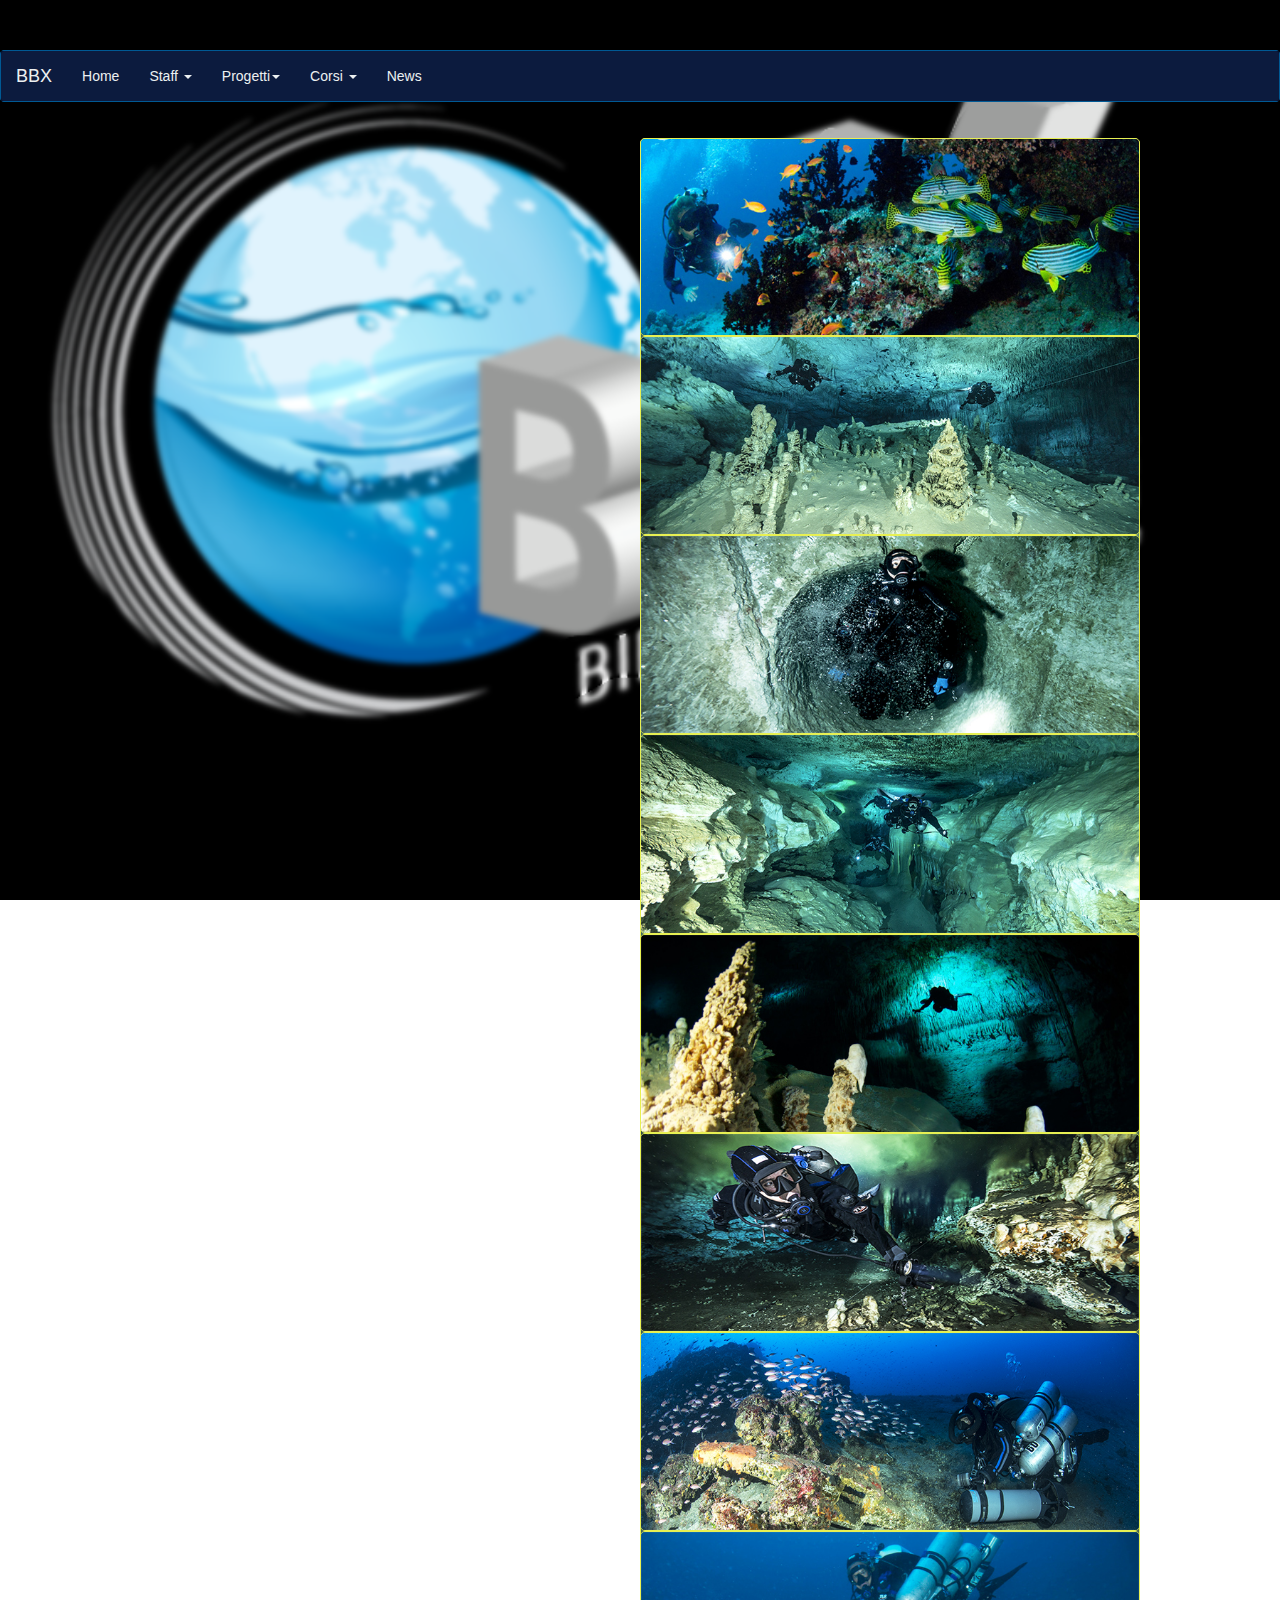
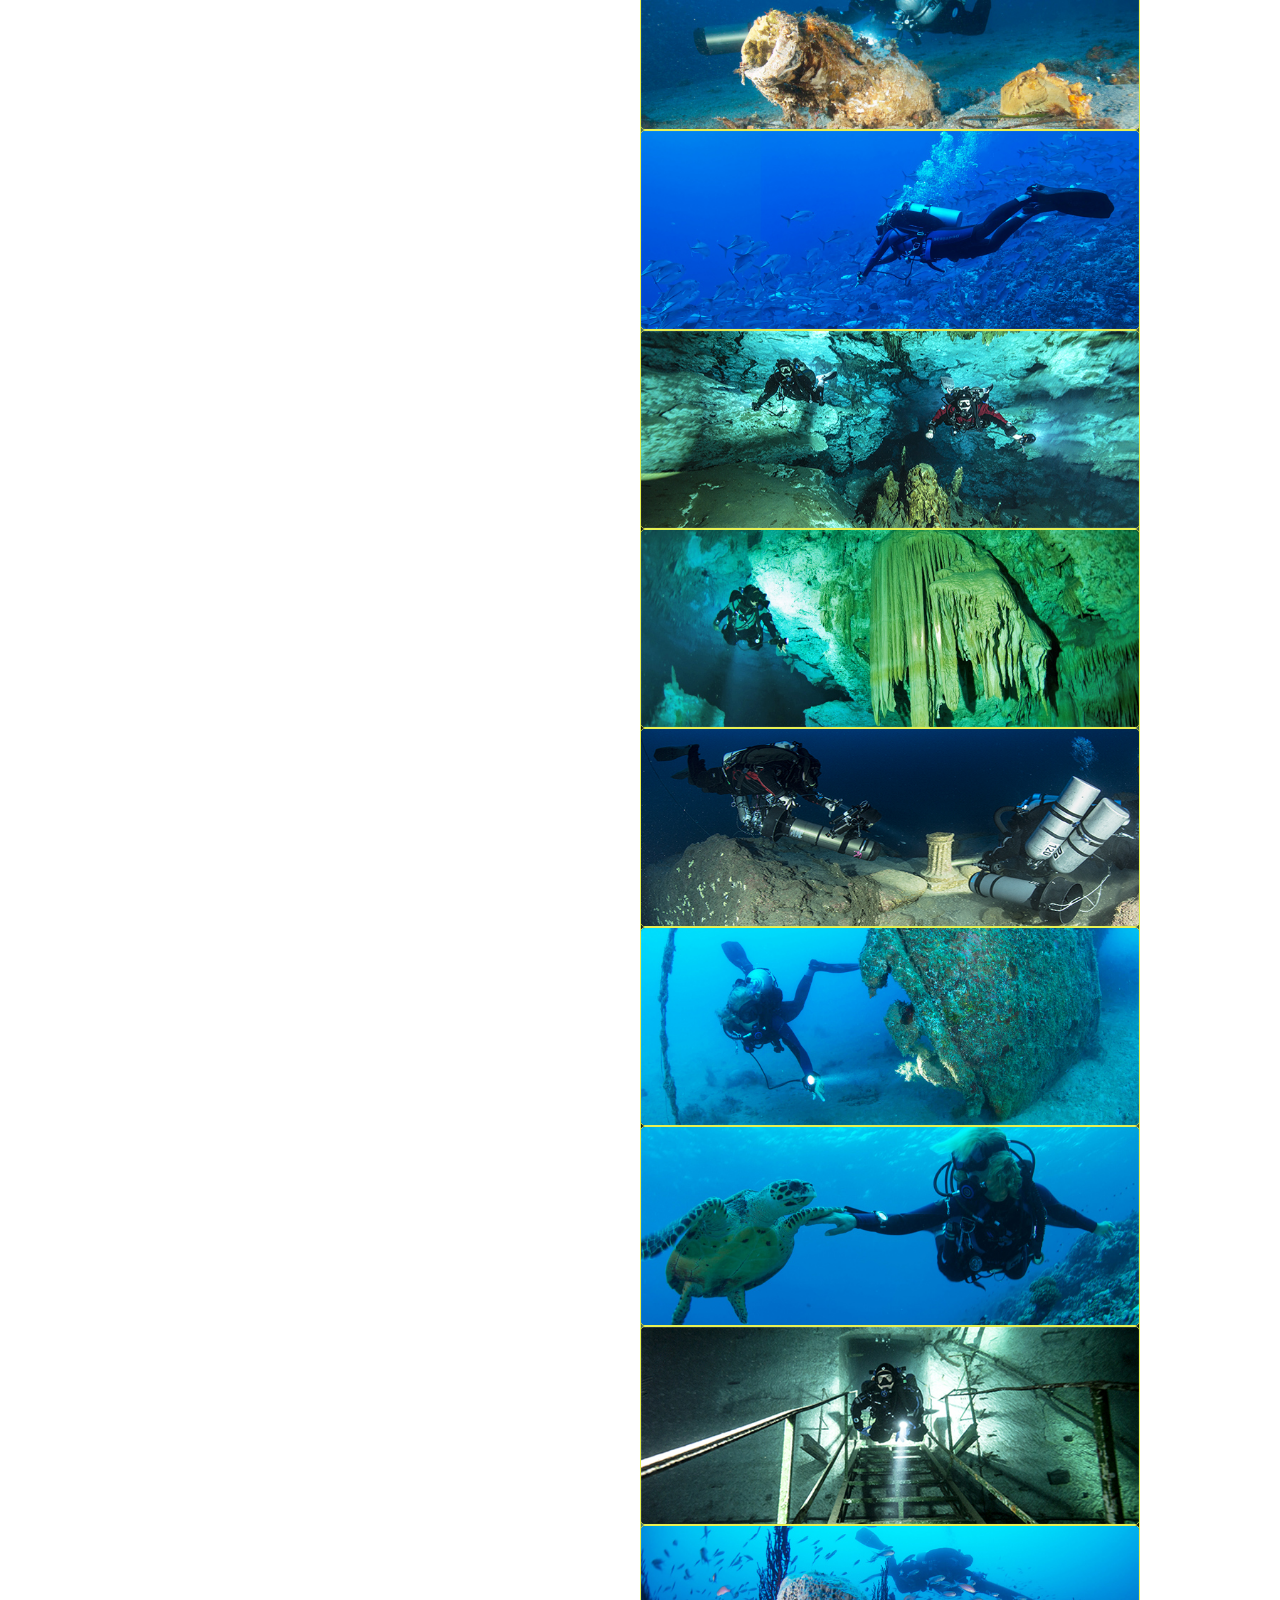
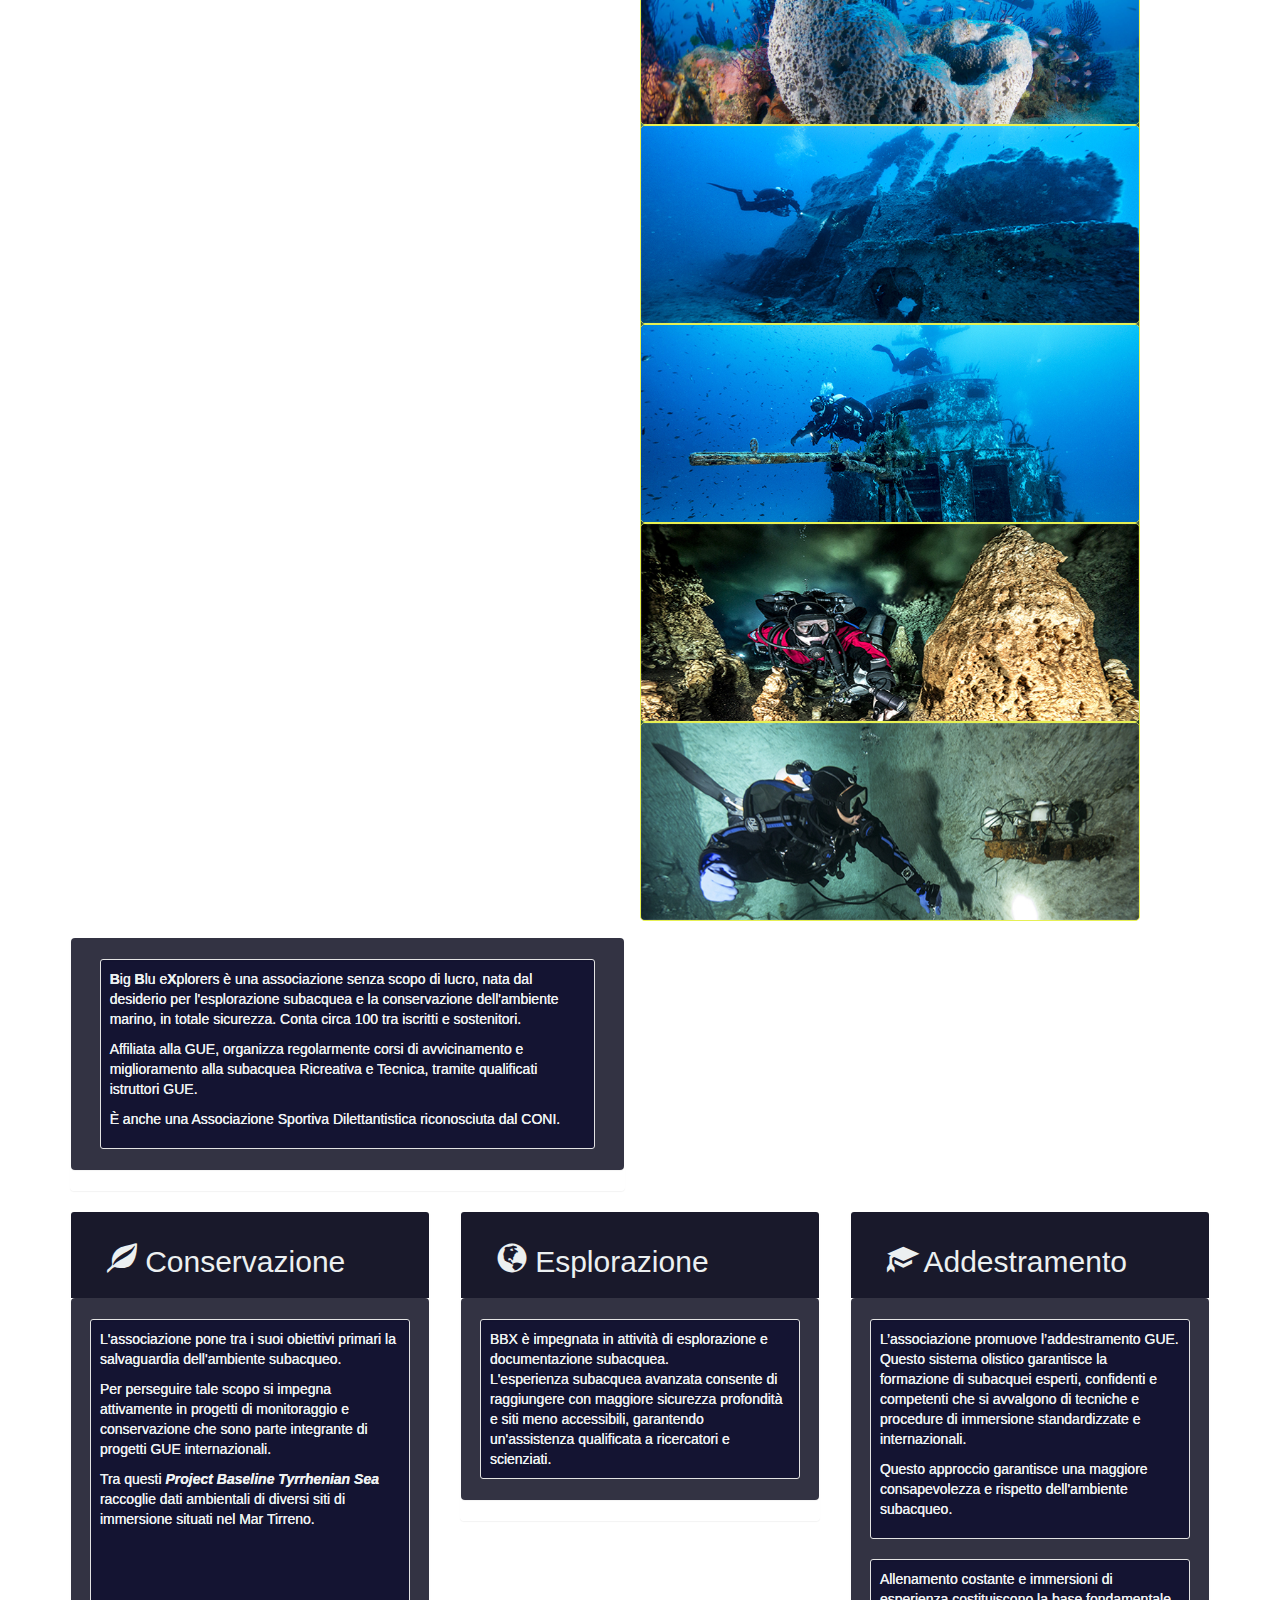
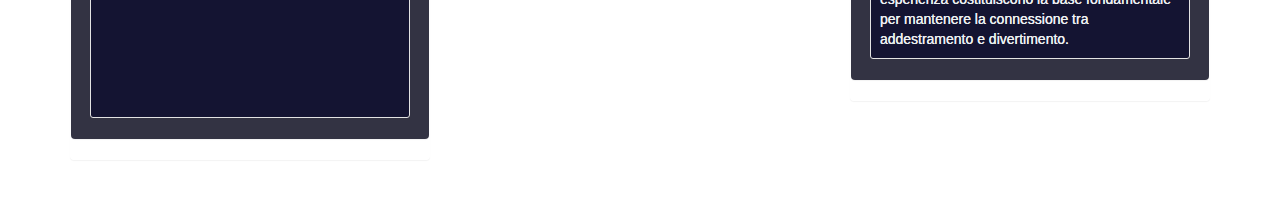
==== WebContent/index.html @ 80a54828 "Change" ====
<!DOCTYPE html>
<!--
To change this license header, choose License Headers in Project Properties.
To change this template file, choose Tools | Templates
and open the template in the editor.
-->
<html>
<head>
<title>Big Blu eXplorers - GUE Affiliate</title>
<meta charset="UTF-8">
<meta name="viewport" content="width=device-width, initial-scale=1.0">
<link rel="stylesheet" href="https://www.w3schools.com/w3css/4/w3.css">
<!-- Latest compiled and minified CSS -->
<!-- 
<link rel="stylesheet"
	href="css/bootstrap.css">
 -->

<link rel="stylesheet"
	href="https://maxcdn.bootstrapcdn.com/bootstrap/3.3.7/css/bootstrap.css">


<!--  
<link rel="stylesheet"
	href="//code.jquery.com/ui/1.12.1/themes/base/jquery-ui.css">
<link rel="stylesheet"	href="css/jquery-ui.css">
-->
<link rel="stylesheet"
	href="//code.jquery.com/ui/1.12.1/themes/base/jquery-ui.css">

<!-- 
<script src="https://code.jquery.com/jquery-1.12.4.js"></script>
<script src="https://code.jquery.com/ui/1.12.1/jquery-ui.js"></script>
 -->
<script src="js/jquery-1.12.4.js"></script>
<script src="js/jquery-ui.js"></script>

<!-- Latest compiled JavaScript -->
<!-- 
<script
	src="https://maxcdn.bootstrapcdn.com/bootstrap/3.3.7/js/bootstrap.js"></script>
 -->
<script src="js/bootstrap.js"></script>

<script src="src/slider.js"></script>
<script src="src/news.js"></script>
<script src="data/news.js"></script>

<link rel="stylesheet" href="css/theme.css">
<link rel="stylesheet" href="css/main.css">
<style>
  body {
	padding-top: 50px;
	padding-bottom: 20px;
	font-family: 'Lato', sans-serif;
	background: url('images/bbx_background.png');
	background-attachment: fixed;
	background-size: 100%;
	max-width: 100%;
	min-width: 100%;
}

.w3-content.w3-section {
	position: relative;
}

#bkimg {
	background-size: cover;
	background-position: center;
	background-image: url(images/carousel/slide20.jpg);
	position: absolute;
	top: 0;
	left: 0;
	right: 0;
	bottom: 0;
	z-index: -1;
}

.w3-animate-fading {
	-webkit-animation: fading 10s infinite;
	animation: fading 10s infinite;
	position: relative;
	z-index: 9999;
}

.w3-animate-fading {
	-webkit-animation: fading 10s infinite;
	animation: fading 10s infinite;
	position: relative;
	z-index: 9999;
}

@
-webkit-keyframes fading { 0%{
	opacity: 0
}

100%{
opacity
:
1
}
}
@
keyframes fading { 0%{
	opacity: 0
}

100%{
opacity
:
1
}
}
.mySlides, #bkimg {
	border: 1px solid rgb(231, 240, 83);
	border-radius: 5px;
}

  </style>
<script>
	$(document).ready(function() {
		carousel();
		load_news(true);
	});
</script>
</head>
<body>
	<nav class="navbar navbar-default">
		<div class="container-fluid">
			<div class="navbar-header">
				<a class="navbar-brand" href="/index.html">BBX</a>
			</div>
			<ul class="nav navbar-nav">
				<li><a href="/index.html">Home</a></li>
				<li class="dropdown"><a class="dropdown-toggle" data-toggle="dropdown" href="#">Staff <span class="caret"></span></a>
					<ul class="dropdown-menu">
						<li><a href="staff.html#claudio"><img
								src="images/staff/claudio_provenzani.jpg" class="img-thumbnail"
								width="40" height="40"> Claudio Provenzani</a></li>
						<li><a href="staff.html#andrea"><img
								src="images/staff/andrea_d_ambrosi.jpg" class="img-thumbnail"
								width="40" height="40"> Andrea D'Ambrosi</a></li>
						<li><a href="staff.html#antonio"><img
								src="images/staff/antonio_pietrini.jpg" class="img-thumbnail"
								width="40" height="40"> Antonio Pietrini</a></li>
						<li><a href="staff.html#elena"><img
								src="images/staff/elena_romano.jpg" class="img-thumbnail"
										 width="40" height="40"> Elena Romano</a></li>
						<li><a href="associati.html"><img
								src="images/associati.jpg" class="img-thumbnail"
										 width="40" height="40"> Associati</a></li>
<li><a href="entertainment.html"><img src="images/entertainment.png" class="img-thumbnail" width="40" height="40"> Entertainment</a></li>

						
					</ul></li>
				<li class="dropdown"><a class="dropdown-toggle"
					data-toggle="dropdown" href="#">Progetti<span class="caret"></span></a>
					<ul class="dropdown-menu">
						<li><a href="/pbts.html"><img
								src="images/TS/logo.png" class="img-thumbnail" width="40"
									   height="40">PB Tyrrhenian sea</a></li>
						<li><a href="/argentarola.html"><img
								src="images/argentarola.jpg" class="img-thumbnail" width="40"
								height="40">Argentarola</a></li>

					</ul></li>


				<li class="dropdown"><a class="dropdown-toggle"
							data-toggle="dropdown" href="corsi.html">Corsi <span class="caret"></span></a>
				  <ul class="dropdown-menu">
				    <li><a href="corsi.html#fundamental">Fundamentals</a></li>
				    <li><a href="corsi.html#recreational">Recreational Diver</a></li>
				    <li><a href="corsi.html#dpv">DPV</a></li>
				    <li><a href="corsi.html#documentation">Documentation</a></li>
				    <li><a href="corsi.html#tech">Technical Diver</a></li>
				    <li><a href="corsi.html#cave">Cave Diver</a></li>
				    <li><a href="corsi.html#survey">Underwater Cave Survey</a></li>
				    <li><a href="corsi.html#rebreather">Rebreather</a></li>
				  </ul>
				</li>
				<li class=""><a href="news.html">News</a></li><!-- Menu -->
			</ul>
		</div>
	</nav>
	<div class="container">
		<div class="row">
			<div class="w3-content w3-section col-sm-offset-6"
				style="max-width: 500px">
				<div id="bkimg"></div>
				<img class="mySlides w3-animate-fading"
					src="images/carousel/slide01.jpg" style="width: 100%"> <img
					class="mySlides w3-animate-fading"
					src="images/carousel/slide02.jpg" style="width: 100%"> <img
					class="mySlides w3-animate-fading"
					src="images/carousel/slide03.jpg" style="width: 100%"> <img
					class="mySlides w3-animate-fading"
					src="images/carousel/slide04.jpg" style="width: 100%"> <img
					class="mySlides w3-animate-fading"
					src="images/carousel/slide05.jpg" style="width: 100%"> <img
					class="mySlides w3-animate-fading"
					src="images/carousel/slide06.jpg" style="width: 100%"> <img
					class="mySlides w3-animate-fading"
					src="images/carousel/slide07.jpg" style="width: 100%"> <img
					class="mySlides w3-animate-fading"
					src="images/carousel/slide08.jpg" style="width: 100%"> <img
					class="mySlides w3-animate-fading"
					src="images/carousel/slide09.jpg" style="width: 100%"> <img
					class="mySlides w3-animate-fading"
					src="images/carousel/slide10.jpg" style="width: 100%"> <img
					class="mySlides w3-animate-fading"
					src="images/carousel/slide11.jpg" style="width: 100%"> <img
					class="mySlides w3-animate-fading"
					src="images/carousel/slide12.jpg" style="width: 100%"> <img
					class="mySlides w3-animate-fading"
					src="images/carousel/slide13.jpg" style="width: 100%"> <img
					class="mySlides w3-animate-fading"
					src="images/carousel/slide14.jpg" style="width: 100%"> <img
					class="mySlides w3-animate-fading"
					src="images/carousel/slide15.jpg" style="width: 100%"> <img
					class="mySlides w3-animate-fading"
					src="images/carousel/slide16.jpg" style="width: 100%"> <img
					class="mySlides w3-animate-fading"
					src="images/carousel/slide17.jpg" style="width: 100%"> <img
					class="mySlides w3-animate-fading"
					src="images/carousel/slide18.jpg" style="width: 100%"> <img
					class="mySlides w3-animate-fading"
					src="images/carousel/slide19.jpg" style="width: 100%"> <img
					class="mySlides w3-animate-fading"
					src="images/carousel/slide20.jpg" style="width: 100%">
			</div>
		</div>

		<div class="row">
			<div class="col-sm-6">
				<div class="panel panel-transparent">
				  <!--div class="panel panel-heading">
				    <h2>
				      Associazione
				      </h2>
				  </div-->
				  <div class="panel panel-body">
				    <div class="well well-sm">
				    <p><strong>B</strong>ig
				      <strong>B</strong>lu
				      e<strong>X</strong>plorers è una associazione senza scopo di lucro, nata dal desiderio per
				      l'esplorazione subacquea e la conservazione dell'ambiente marino, in totale sicurezza.
				      Conta circa 100 tra iscritti e sostenitori.
				    </p>
				    <p>Affiliata alla GUE, organizza regolarmente corsi di avvicinamento e miglioramento alla subacquea <a href="https://www.bbxrecreationaldiving.com/">Ricreativa</a> e Tecnica,
				      tramite qualificati istruttori GUE.
				    </p>
				    <p>
				      &Egrave; anche una Associazione Sportiva Dilettantistica riconosciuta dal CONI.
				    </p>
				    </div>
				  </div>
				</div>
			</div>
		</div>
				
		<div class="row">
			<div class="col-sm-4">
				<div class="panel panel-transparent">
					<div class="panel-heading">
						<h2>
							<span class="glyphicon glyphicon-leaf" aria-hidden="true"></span>
							Conservazione
						</h2>
					</div>
					<div class="panel panel-body">
<!-- 
     The GUE organization in g​eneral and GUE divers in particular have always been at the heart of the Project Baseline initiative. 
     This initiative is GUE’s signature conservation effort while also forming a perfect synthesis with 
     the remaining pillars of exploration and education.
-->					  
<div class="well well-sm"><p>
L&#39;associazione pone tra i suoi obiettivi
primari la salvaguardia dell&#39;ambiente
subacqueo.
  </p>
  <p>
Per perseguire tale scopo si impegna attivamente in
progetti di monitoraggio e conservazione che sono parte integrante di progetti GUE internazionali.
  </p>
  <p>
Tra questi <b><i><a href="https://www.facebook.com/Project-Baseline-Tyrrhenian-Sea-294596813932947/">Project Baseline Tyrrhenian Sea</a></i></b> raccoglie dati ambientali di diversi siti di immersione situati nel Mar Tirreno.
</p>
						<div>
 
    <style>.embed-container { position: relative; padding-bottom: 56.25%; height: 0; overflow: hidden; max-width: 100%; height: auto; } .embed-container iframe, .embed-container object, .embed-container embed { position: absolute; top: 0; left: 0; width: 100%; height: 100%; }</style><div class='embed-container'><iframe src='//player.vimeo.com/video/65109546' frameborder='0' webkitAllowFullScreen mozallowfullscreen allowFullScreen></iframe></div>
								 
 						</div>
						</div>
					
					</div>
				</div>
			</div>

			<div class="col-sm-4">
				<div class="panel panel-transparent">
					<div class="panel-heading">
						<h2>
							<span class="glyphicon glyphicon-globe" aria-hidden="true"></span>
							Esplorazione
						</h2>
					</div>
					<div class="panel panel-body">
					  <div class="well well-sm">BBX è impegnata in attività di esplorazione e documentazione subacquea.<br>
					    L'esperienza subacquea avanzata consente di raggiungere con maggiore sicurezza profondità e siti meno accessibili, garantendo un'assistenza qualificata a ricercatori e scienziati.
					  </div>
					
					</div>
				</div>
			</div>

			<div class="col-sm-4">
				<div class="panel panel-transparent">
					<div class="panel-heading">
						<h2>
							<span class="glyphicon glyphicon-education" aria-hidden="true"></span>
							Addestramento
						</h2>
					</div>
					<div class="panel panel-body">
					  <div class="well well-sm"><p>L’associazione promuove l’addestramento GUE.
					    Questo sistema olistico garantisce la formazione di subacquei esperti, confidenti e competenti
					      che si avvalgono di tecniche e procedure di immersione standardizzate e internazionali.
					    </p>
					    <p>
					      Questo approccio garantisce una maggiore consapevolezza e rispetto dell'ambiente subacqueo.
					    </p>
</div>
						<div class="well well-sm">Allenamento costante e immersioni di esperienza costituiscono la base
							fondamentale per mantenere la connessione tra addestramento e divertimento.</div>
					</div>
				</div>
			</div>
		</div>

		<div id="news_container">
		</div>

	</div>

</body>
</html>
---- WebContent/css/theme.css ----
.ui-selectmenu-menu .ui-menu .ui-selectmenu-optgroup {
	background: rgba(0, 0, 20, 0.8);
	color: #ecf0f1;
}

.ui-menu .ui-menu-item-wrapper {
	background: rgba(0, 0, 20, 0.8);
	color: #ecf0f1;
}

.modal-content {
	background: rgba(0, 0, 20, 0.8);
	color: #ecf0f1;
}

.well {
	background: rgba(0,0,40,0.6);
}

.modal-header {
	background: rgba(0, 0, 20, 0.8);
	color: #ecf0f1;
}

.modal-body {
	background: rgba(0, 0, 20, 0.8);
	color: #ecf0f1;
}

button.close {
	color: #ecf0f1;
}

.ui-button .ui-icon {
	background-image: url("images/ui-icons_777777_256x240.png");
}

.ui-selectmenu-text {
	display: block;
	margin-right: 20px;
	overflow: hidden;
	text-overflow: ellipsis;
	background: rgba(0, 0, 20, 0.8);
	color: #ecf0f1;
}

.ui-selectmenu-button.ui-button {
	text-align: left;
	white-space: nowrap;
	width: 14em;
	background: rgba(0, 0, 20, 0.8);
	color: #ecf0f1;
}

.ui-selectmenu-menu .ui-menu .ui-selectmenu-optgroup {
	font-size: 1em;
	font-weight: bold;
	line-height: 1.5;
	padding: 2px 0.4em;
	margin: 0.5em 0 0 0;
	height: auto;
	border: 0;
	background: rgba(0, 0, 20, 0.8);
	color: #ecf0f1;
}

.ui-widget.ui-widget-content {
	border: 1px solid #c5c5c5;
	background: rgba(0, 0, 20, 0.8);
	color: #ecf0f1;
}


.container-fluid {
	background-color: rgba(0, 0, 20, 0.8) !important;
	color: #ecf0f1;
}

a {
	color: #ecf0f1;
}

.navbar-default {
	background-color: #3c85e7;
	border-color: #005994;
}

.navbar-default .navbar-brand {
	color: #ecf0f1;
}

.navbar-default .navbar-brand:hover, .navbar-default .navbar-brand:focus
	{
	color: #e7f053;
}

.navbar-default .navbar-text {
	color: #ecf0f1;
}

.navbar-default .navbar-nav>li>a {
	color: #ecf0f1;
}

.navbar-default .navbar-nav>li>a:hover, .navbar-default .navbar-nav>li>a:focus
	{
	color: #e7f053;
}

.navbar-default .navbar-nav>.active>a, .navbar-default .navbar-nav>.active>a:hover,
	.navbar-default .navbar-nav>.active>a:focus {
	color: #e7f053;
	background-color: #005994;
}

.navbar-default .navbar-nav>.open>a, .navbar-default .navbar-nav>.open>a:hover,
	.navbar-default .navbar-nav>.open>a:focus {
	color: #e7f053;
	background-color: #005994;
}

.navbar-default .navbar-toggle {
	border-color: #005994;
}

.navbar-default .navbar-toggle:hover, .navbar-default .navbar-toggle:focus
	{
	background-color: #005994;
}

.navbar-default .navbar-toggle .icon-bar {
	background-color: #ecf0f1;
}

.navbar-default .navbar-collapse, .navbar-default .navbar-form {
	border-color: #ecf0f1;
}

.navbar-default .navbar-link {
	color: #ecf0f1;
}

.navbar-default .navbar-link:hover {
	color: #e7f053;
}

@media ( max-width : 767px) {
	.navbar-default .navbar-nav .open .dropdown-menu>li>a {
		color: #ecf0f1;
	}
	.navbar-default .navbar-nav .open .dropdown-menu>li>a:hover,
		.navbar-default .navbar-nav .open .dropdown-menu>li>a:focus {
		color: #e7f053;
	}
	.navbar-default .navbar-nav .open .dropdown-menu>.active>a,
		.navbar-default .navbar-nav .open .dropdown-menu>.active>a:hover,
		.navbar-default .navbar-nav .open .dropdown-menu>.active>a:focus {
		color: #e7f053;
		background-color: #005994;
	}
}

.dropdown-menu {
    background-color: rgb(0,0,20);
    width : 200px;
}

.panel-transparent {
	background: none;
}

.thumbnail {
	background-color: rgba(0, 0, 20, 0.9) !important;
	background-image: none;
}

.panel-transparent .panel-heading {
	background-color: rgba(0, 0, 20, 0.9) !important;
	background-image: none;
	padding-left: 10%;
	background: none;
	color: #ecf0f1;
	border: 0px;
}

.panel-transparent .panel-body {
	background-color: rgba(0, 0, 20, 0.8) !important;
	background-image: none;
	background: none;
	color: #ecf0f1;
	text-shadow: 0px 0px 0px #fff;
	padding-top: 20px;
	padding-left: 5%;
	padding-right: 5%;
	padding-bottom: 0px;
}

.panel-transparent .panel-footer {
	background-color: rgba(0, 0, 20, 0.85) !important;
	background-image: none;
	background: none;
	color: #ecf0f1;
	text-shadow: 0px 0px 0px #fff;
	padding-top: 20px;
	padding-left: 5%;
	padding-right: 5%;
	padding-bottom: 0px;
}

.bs-example {
	margin: 20px;
}

.modal-content iframe {
	margin: 0 auto;
	display: block;
}

.thumbnail .caption {
	padding: 9px;
	color: #ecf0f1;
}

.img-thumbnail {
	padding: 0px;
}

.dropdown-menu > li > a {
    padding: 10px;
    color: #ffffff;
}
---- WebContent/css/main.css ----
.carousel-caption-below {
    position:static;    
}

.justified {
    text-align: justify;
    text-justify: inter-word;
}
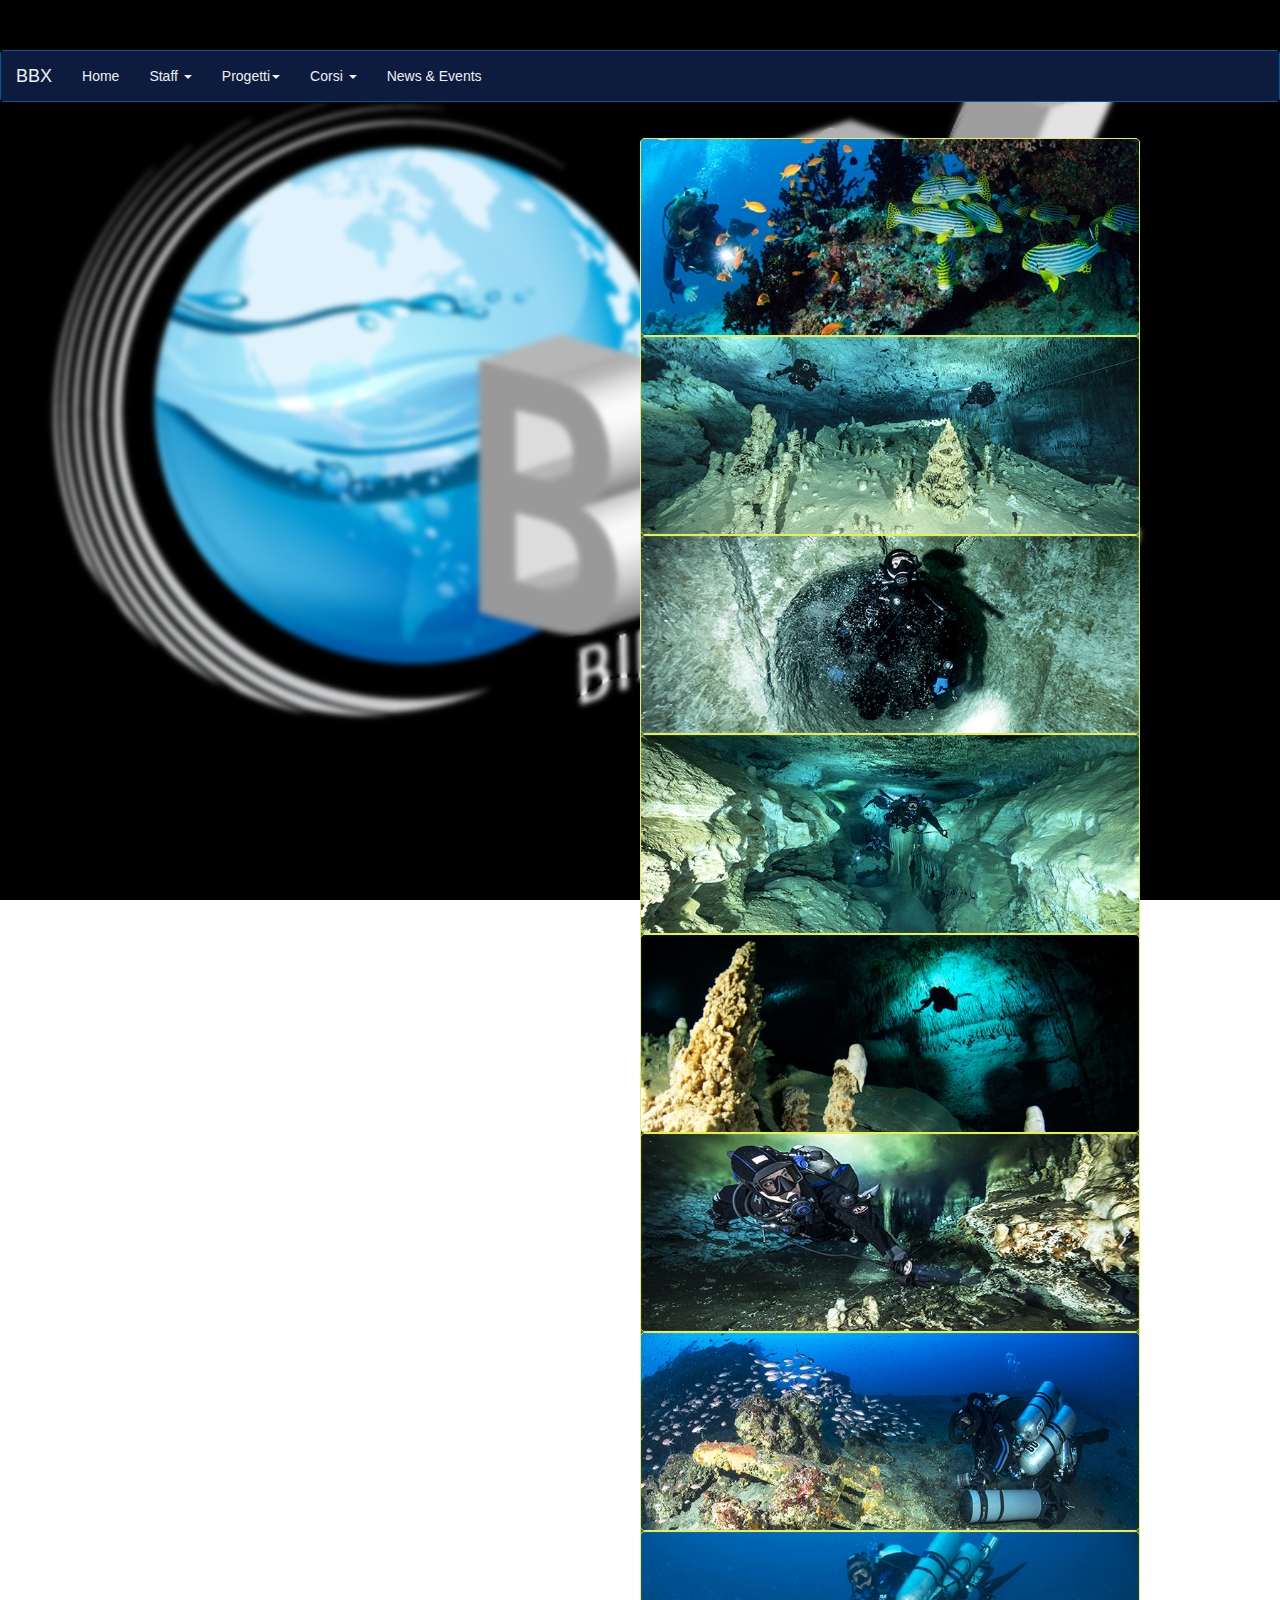
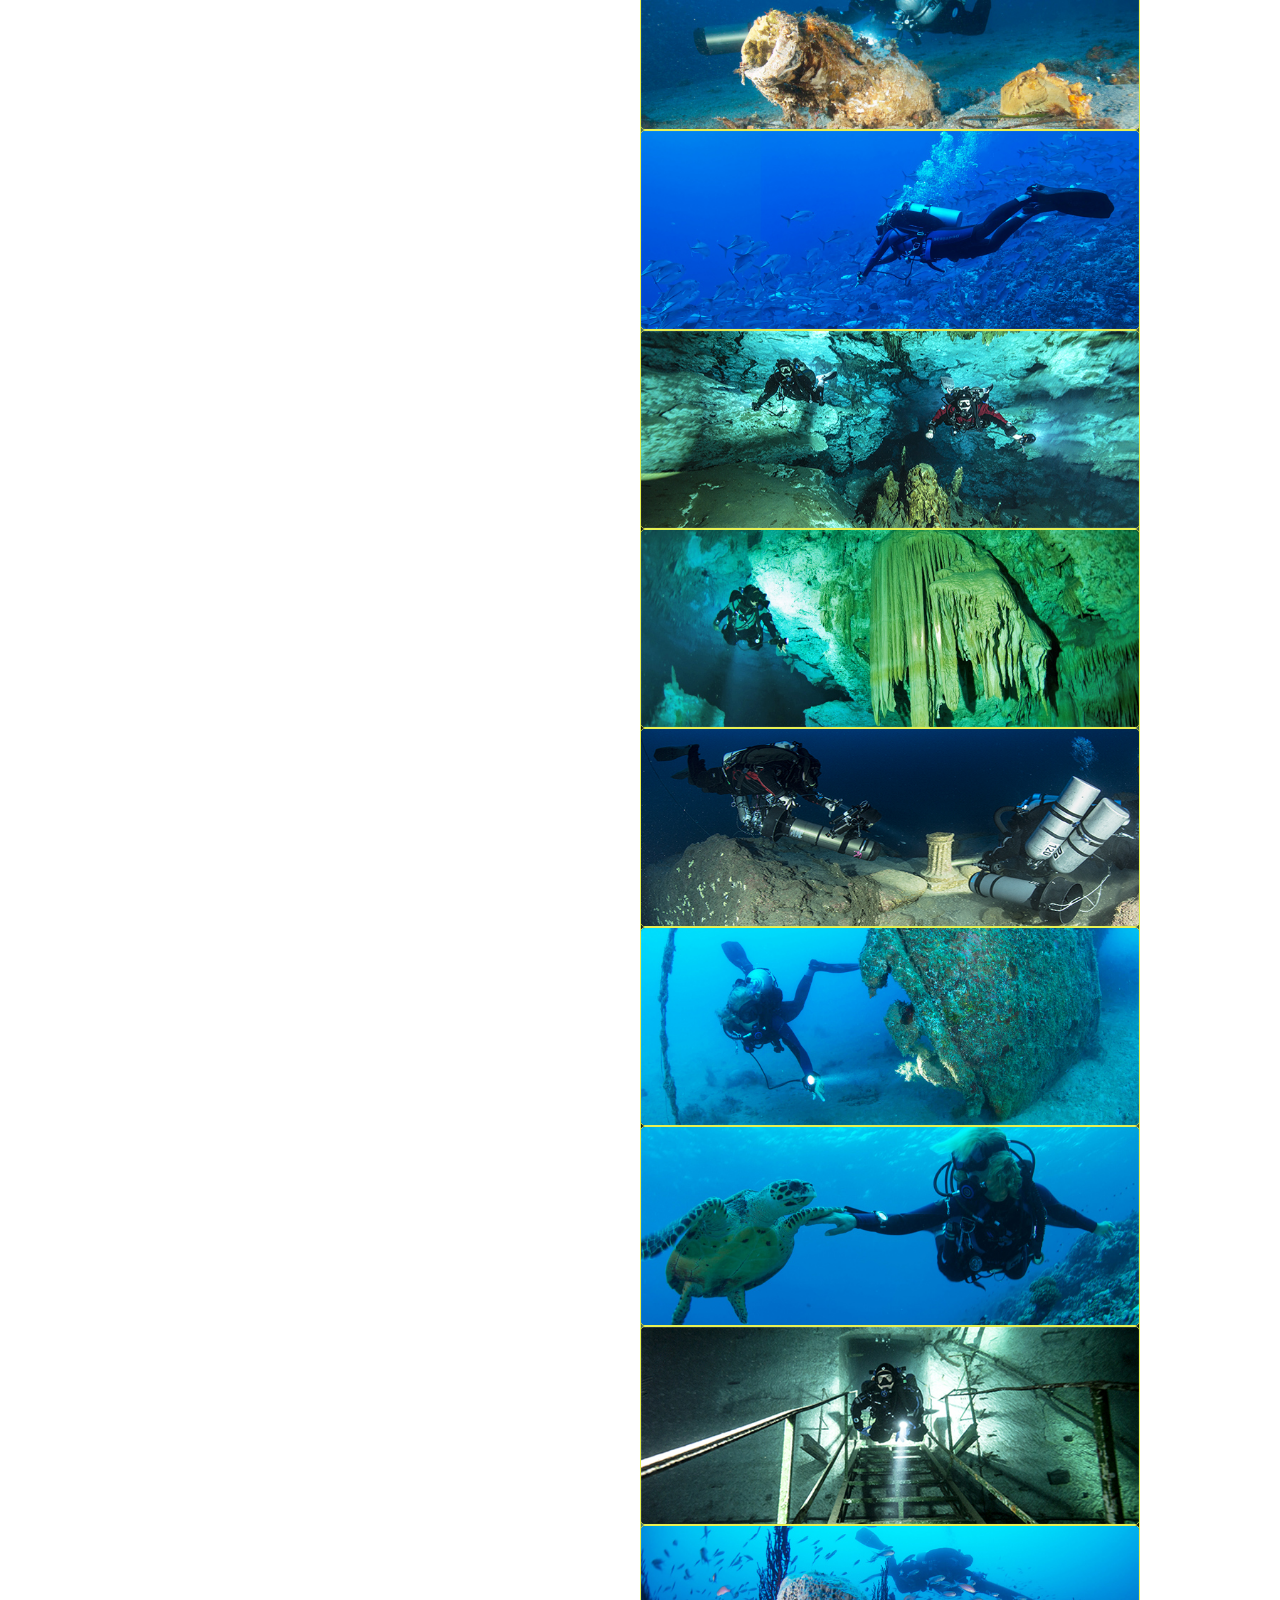
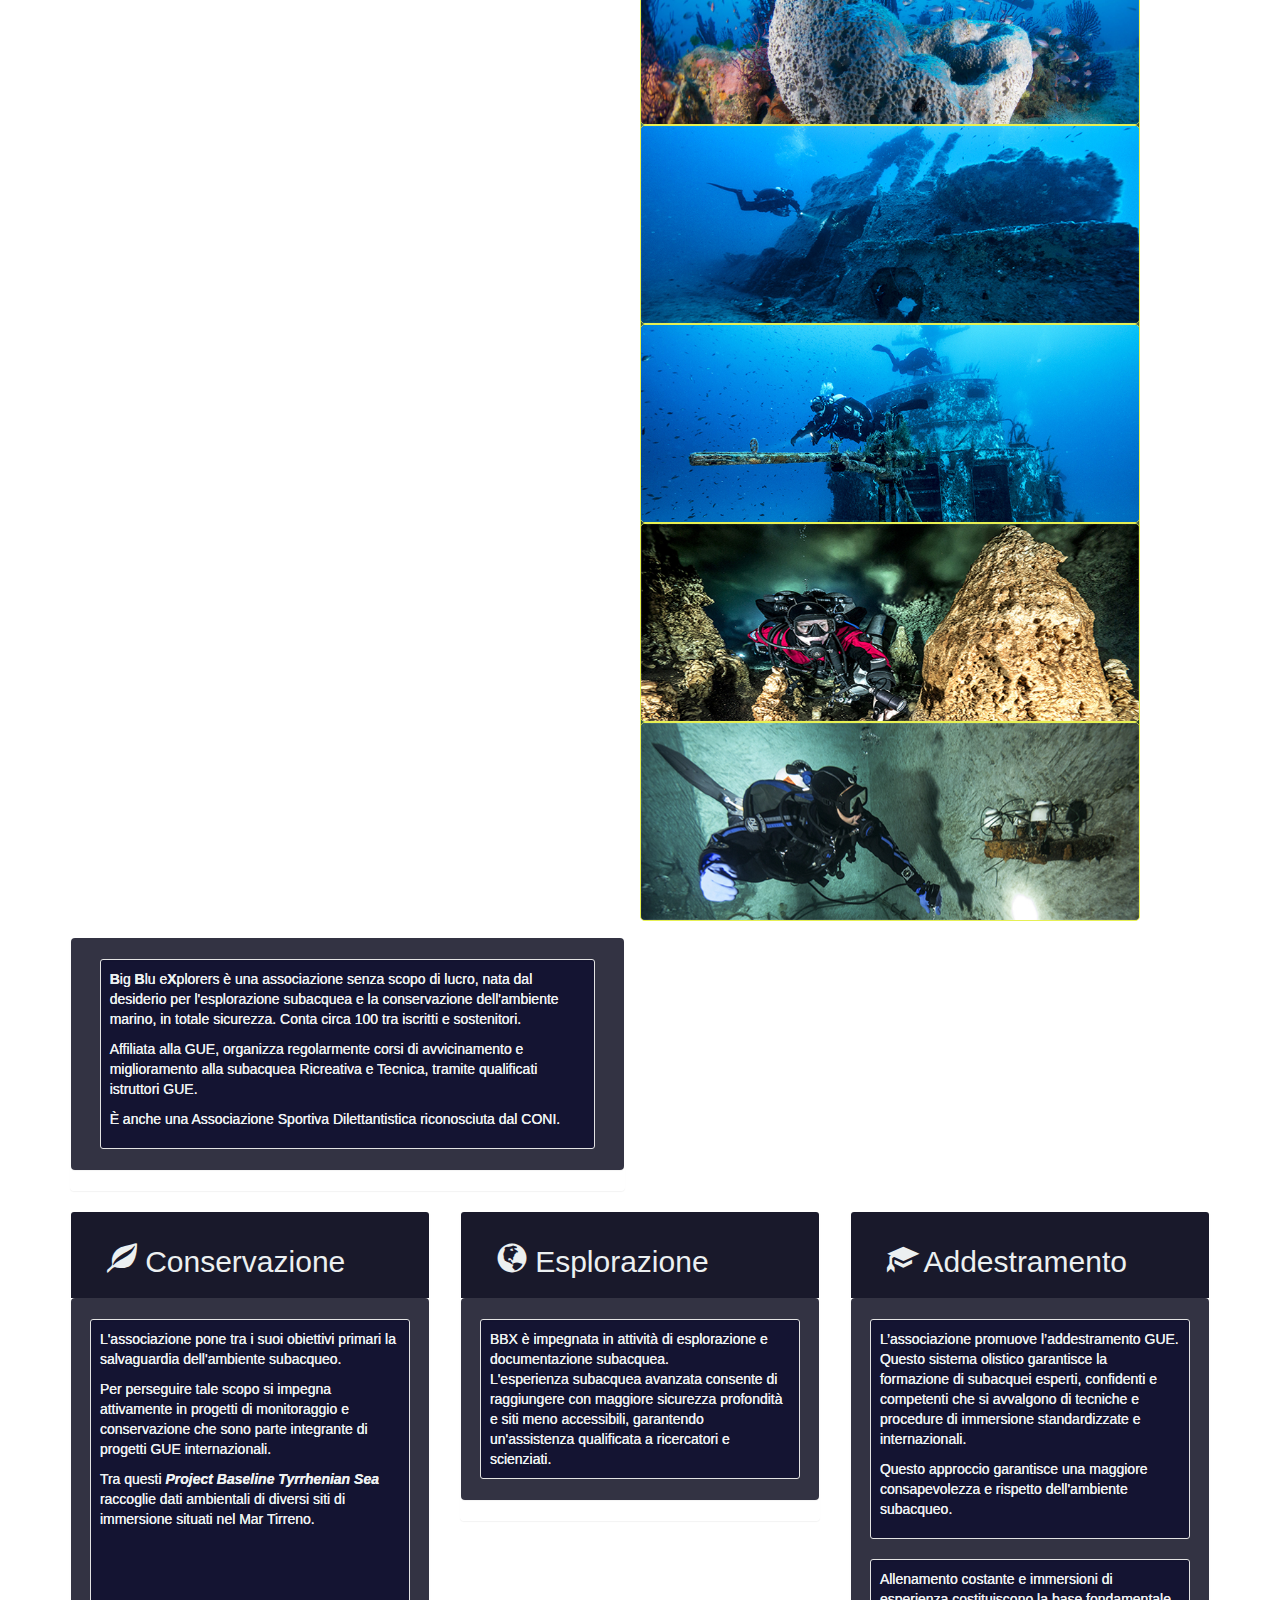
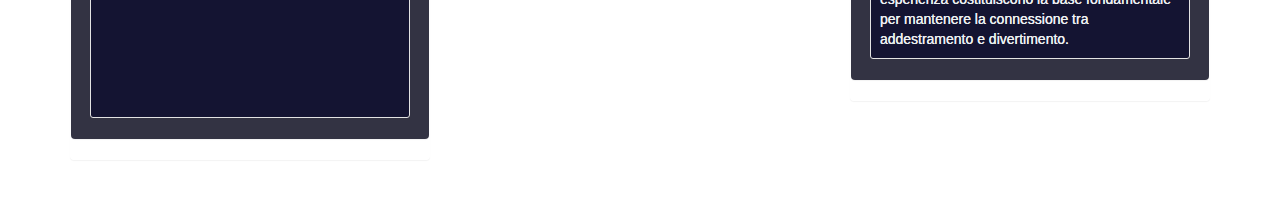
==== commit 19880241: "Change" ====
--- a/WebContent/index.html
+++ b/WebContent/index.html
@@ -141,9 +141,6 @@
 						<li><a href="staff.html#andrea"><img
 								src="images/staff/andrea_d_ambrosi.jpg" class="img-thumbnail"
 								width="40" height="40"> Andrea D'Ambrosi</a></li>
-						<li><a href="staff.html#antonio"><img
-								src="images/staff/antonio_pietrini.jpg" class="img-thumbnail"
-								width="40" height="40"> Antonio Pietrini</a></li>
 						<li><a href="staff.html#elena"><img
 								src="images/staff/elena_romano.jpg" class="img-thumbnail"
 										 width="40" height="40"> Elena Romano</a></li>
@@ -180,7 +177,7 @@
 				    <li><a href="corsi.html#rebreather">Rebreather</a></li>
 				  </ul>
 				</li>
-				<li class=""><a href="news.html">News</a></li><!-- Menu -->
+				<li class=""><a href="news.html">News &amp; Events</a></li><!-- Menu -->
 			</ul>
 		</div>
 	</nav>
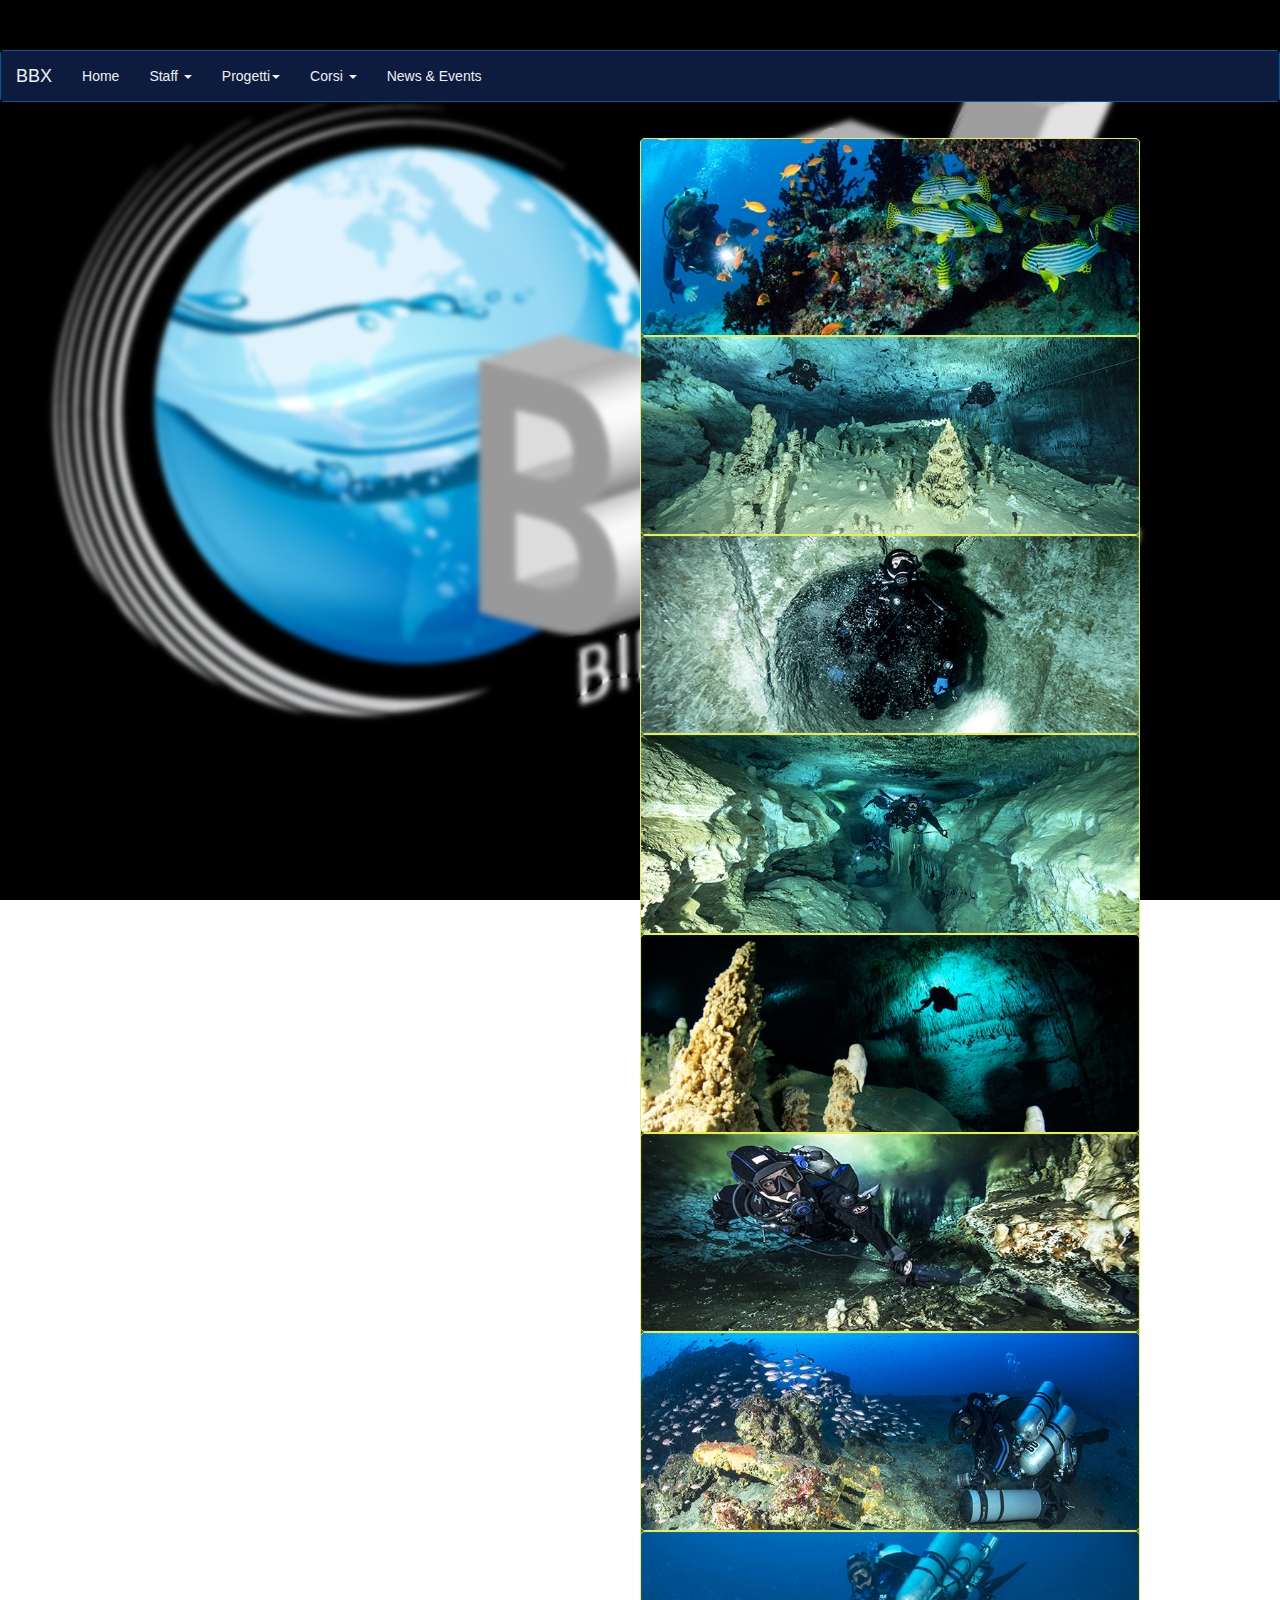
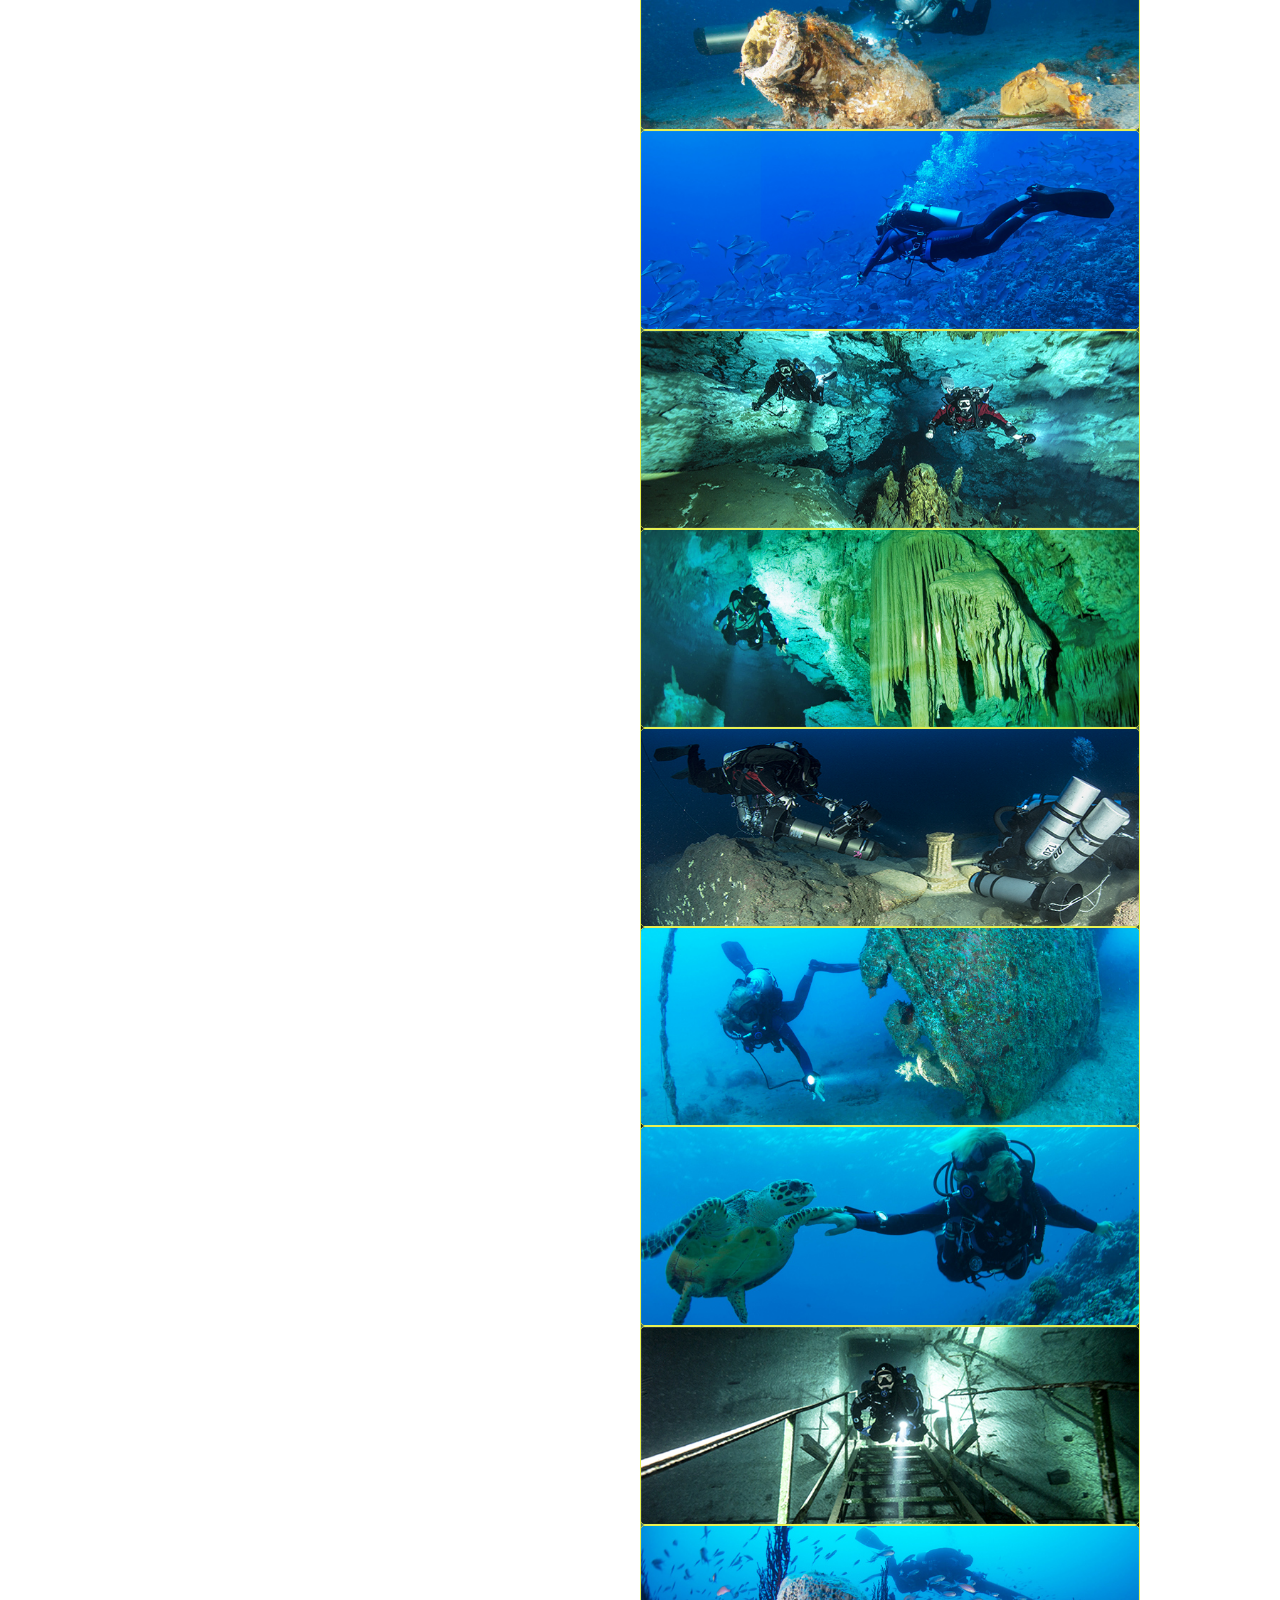
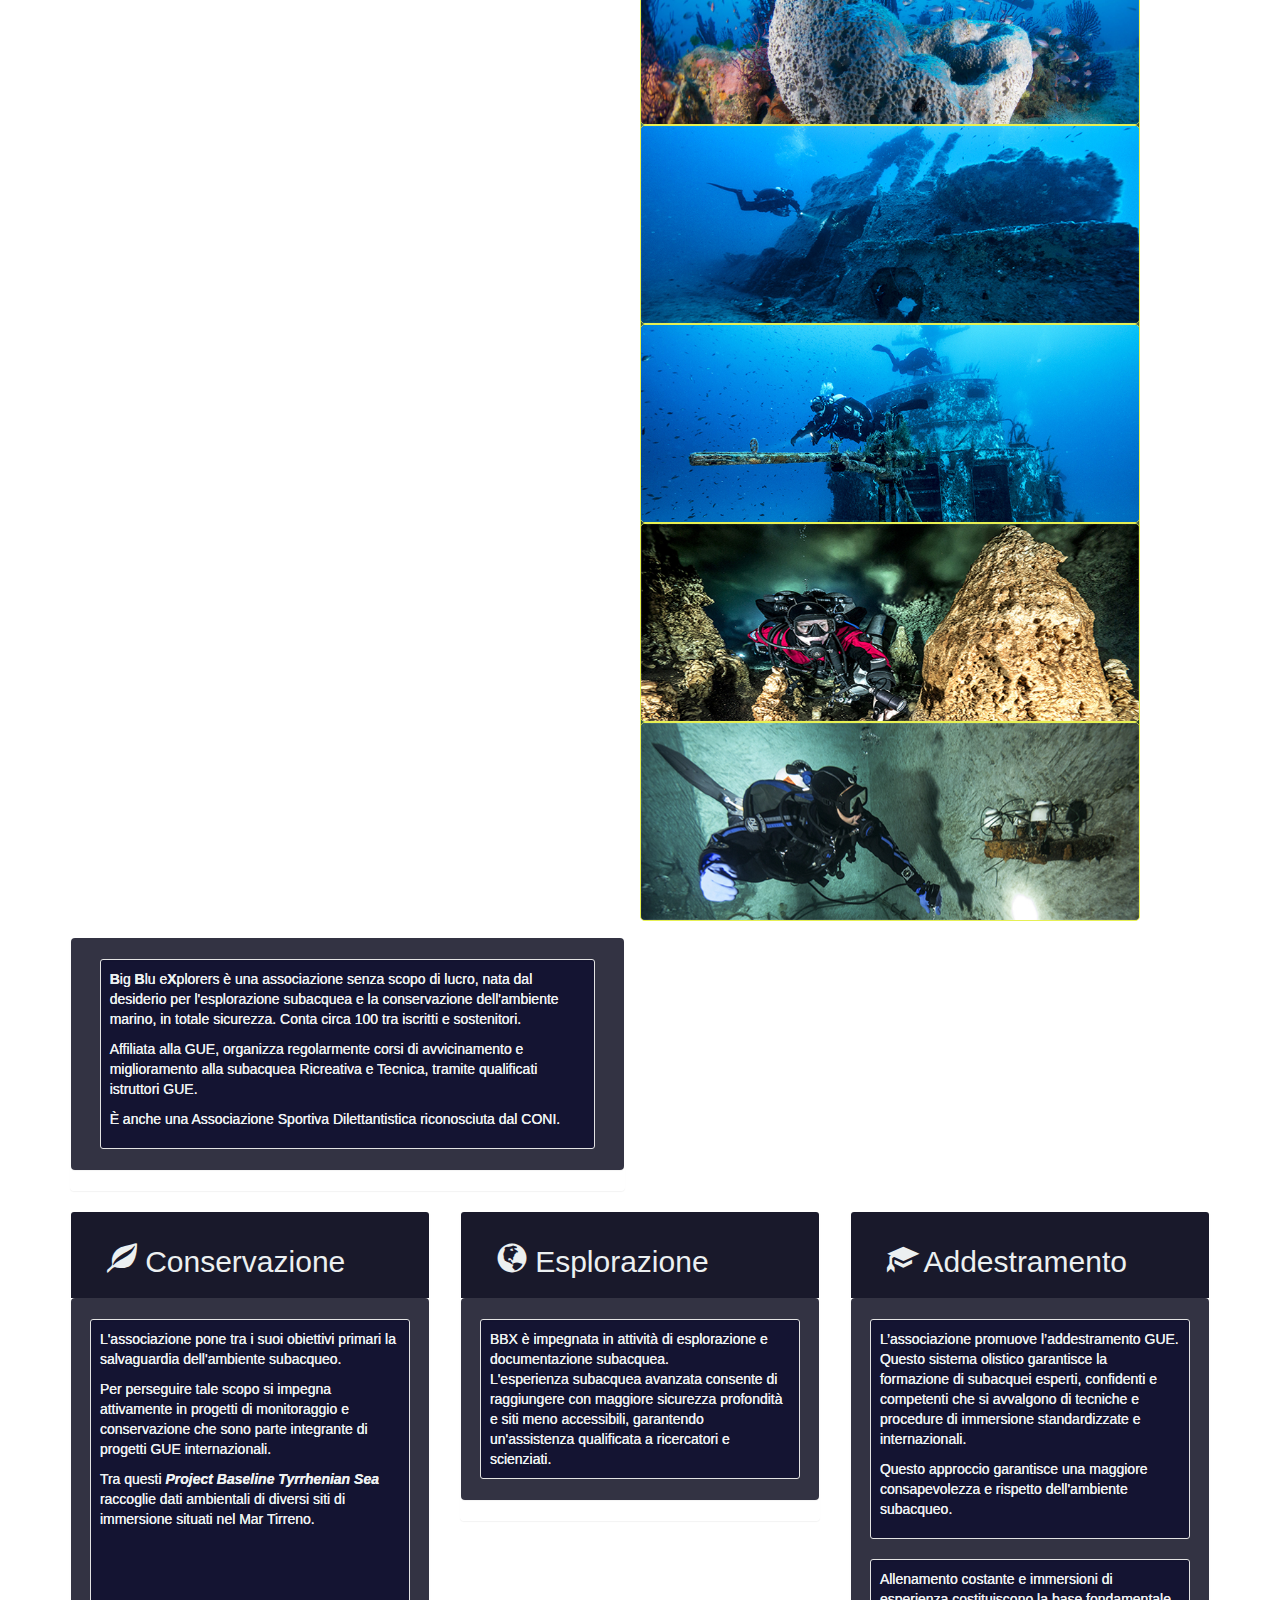
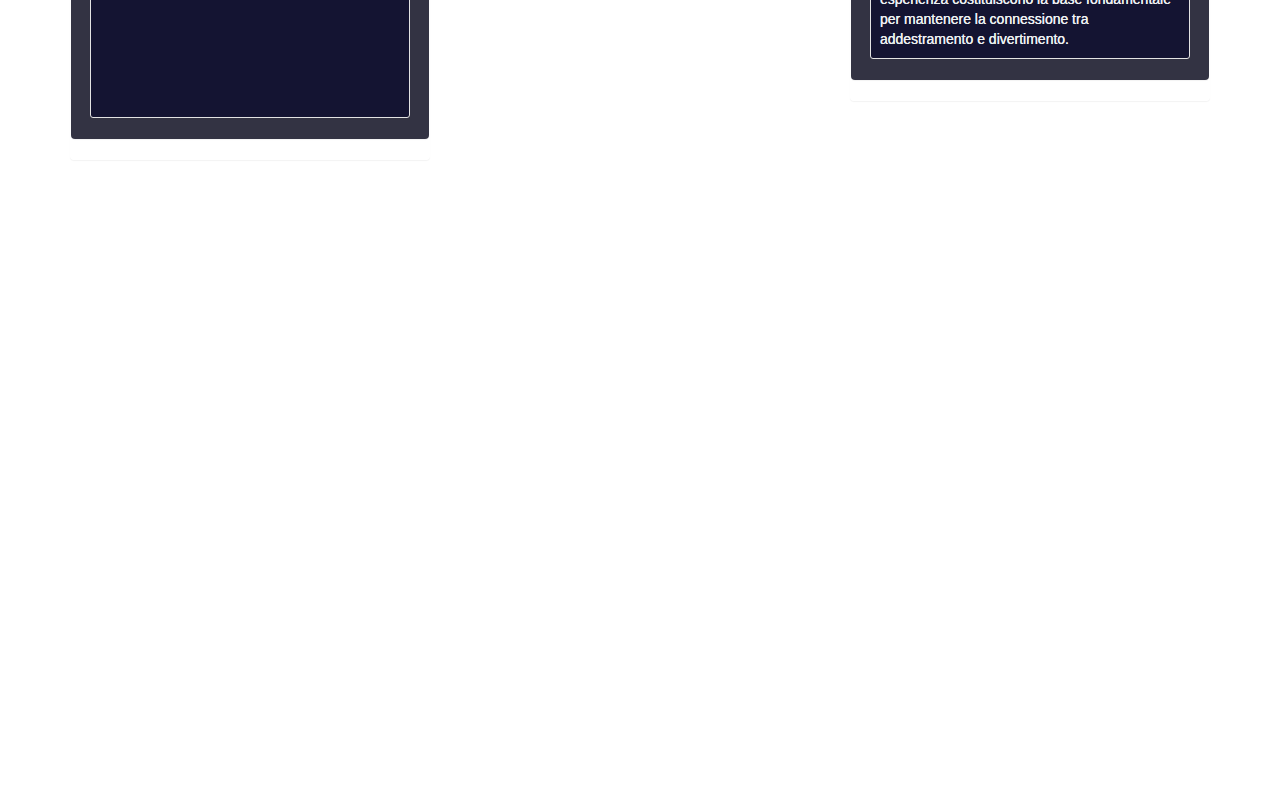
==== commit b3bf32e9: "Change" ====
--- a/WebContent/index.html
+++ b/WebContent/index.html
@@ -159,7 +159,7 @@
 									   height="40">PB Tyrrhenian sea</a></li>
 						<li><a href="/argentarola.html"><img
 								src="images/argentarola.jpg" class="img-thumbnail" width="40"
-								height="40">Argentarola</a></li>
+								height="40">Argentarola</a></li><li><a href="ricerca.html"><img src="images/ricerca.jpg" class="img-thumbnail" width="40" height="40"> Ricerca</a> </li>
 
 					</ul></li>
 
@@ -338,6 +338,9 @@
 
 		<div id="news_container">
 		</div>
+		<div id="calendario">
+		  <iframe src="https://calendar.google.com/calendar/embed?src=k4neikcli41bjk5rkcsn792j1k%40group.calendar.google.com&ctz=Europe%2FRome" style="border: 0" width="800" height="600" frameborder="0" scrolling="no"></iframe>
+		</div>
 
 	</div>
 
--- a/WebContent/css/main.css
+++ b/WebContent/css/main.css
@@ -6,3 +6,5 @@
     text-align: justify;
     text-justify: inter-word;
 }
+
+.font-italic        { font-style: italic !important; }
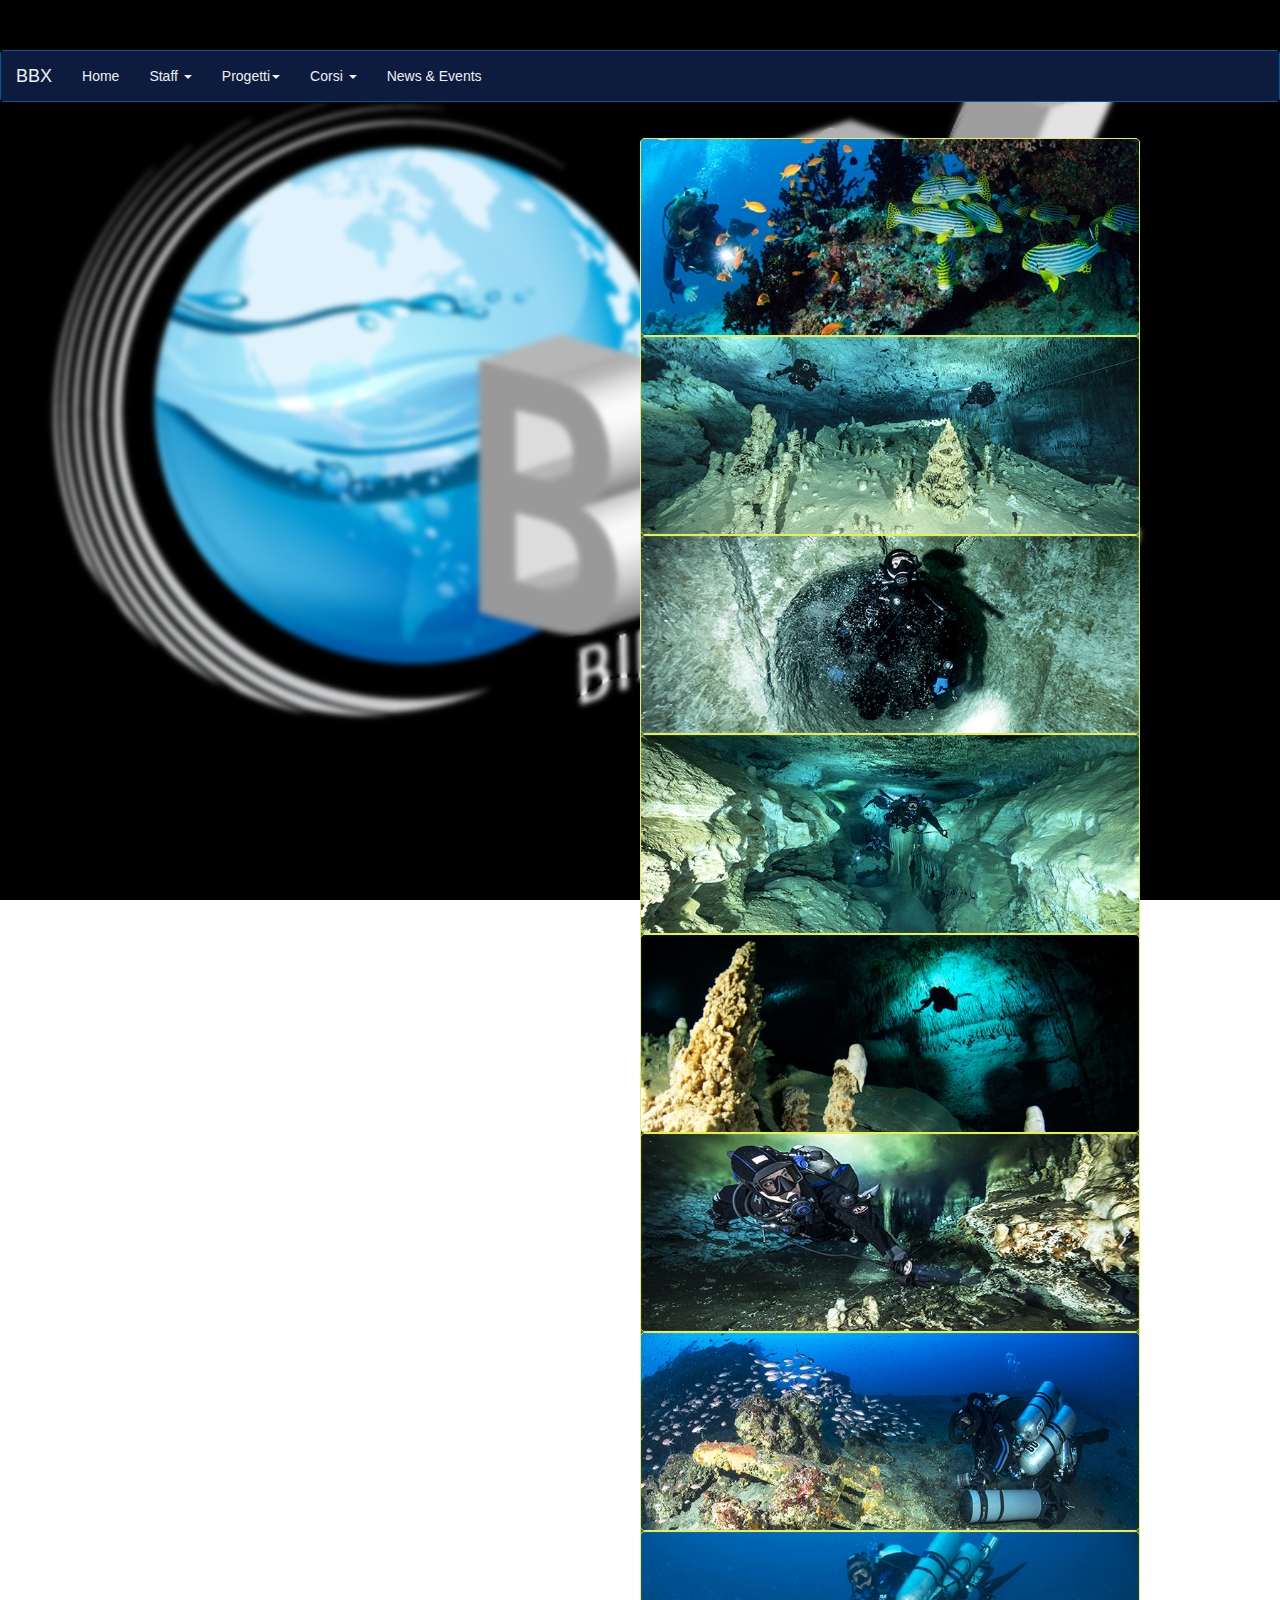
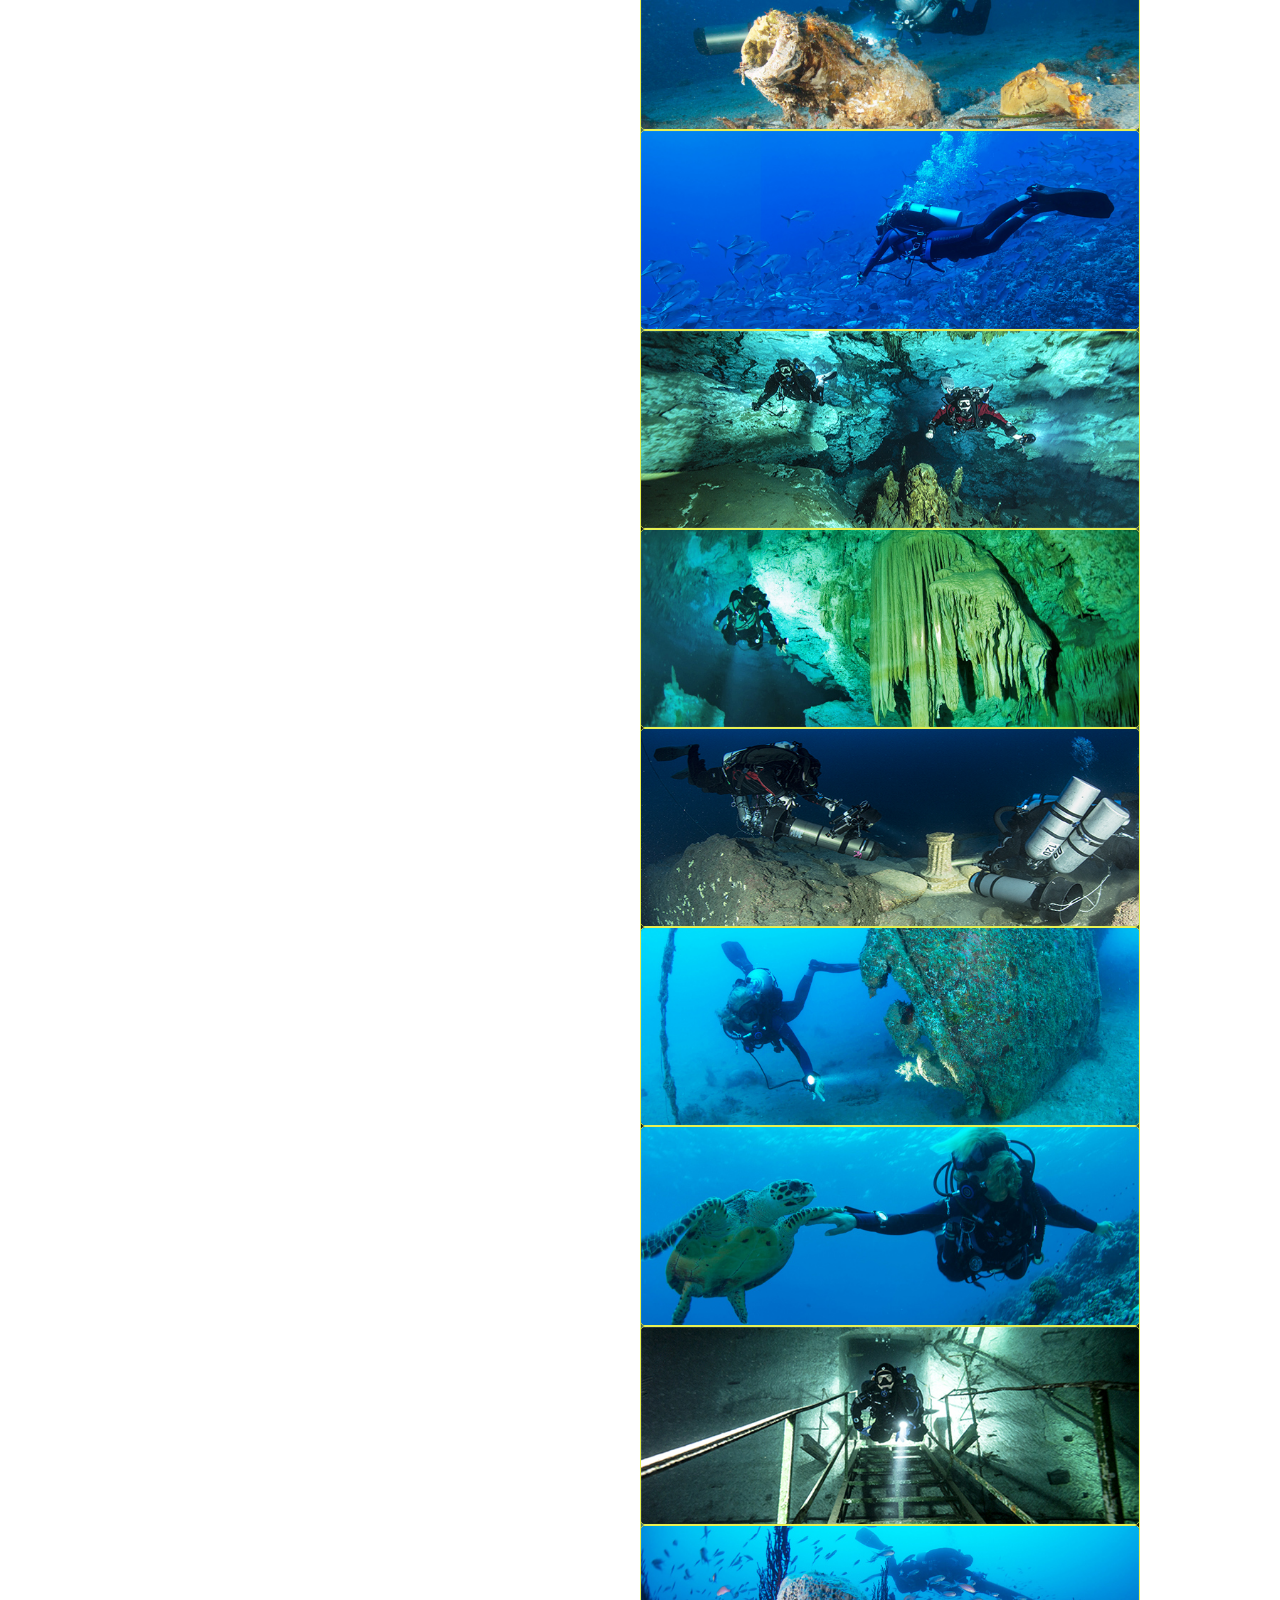
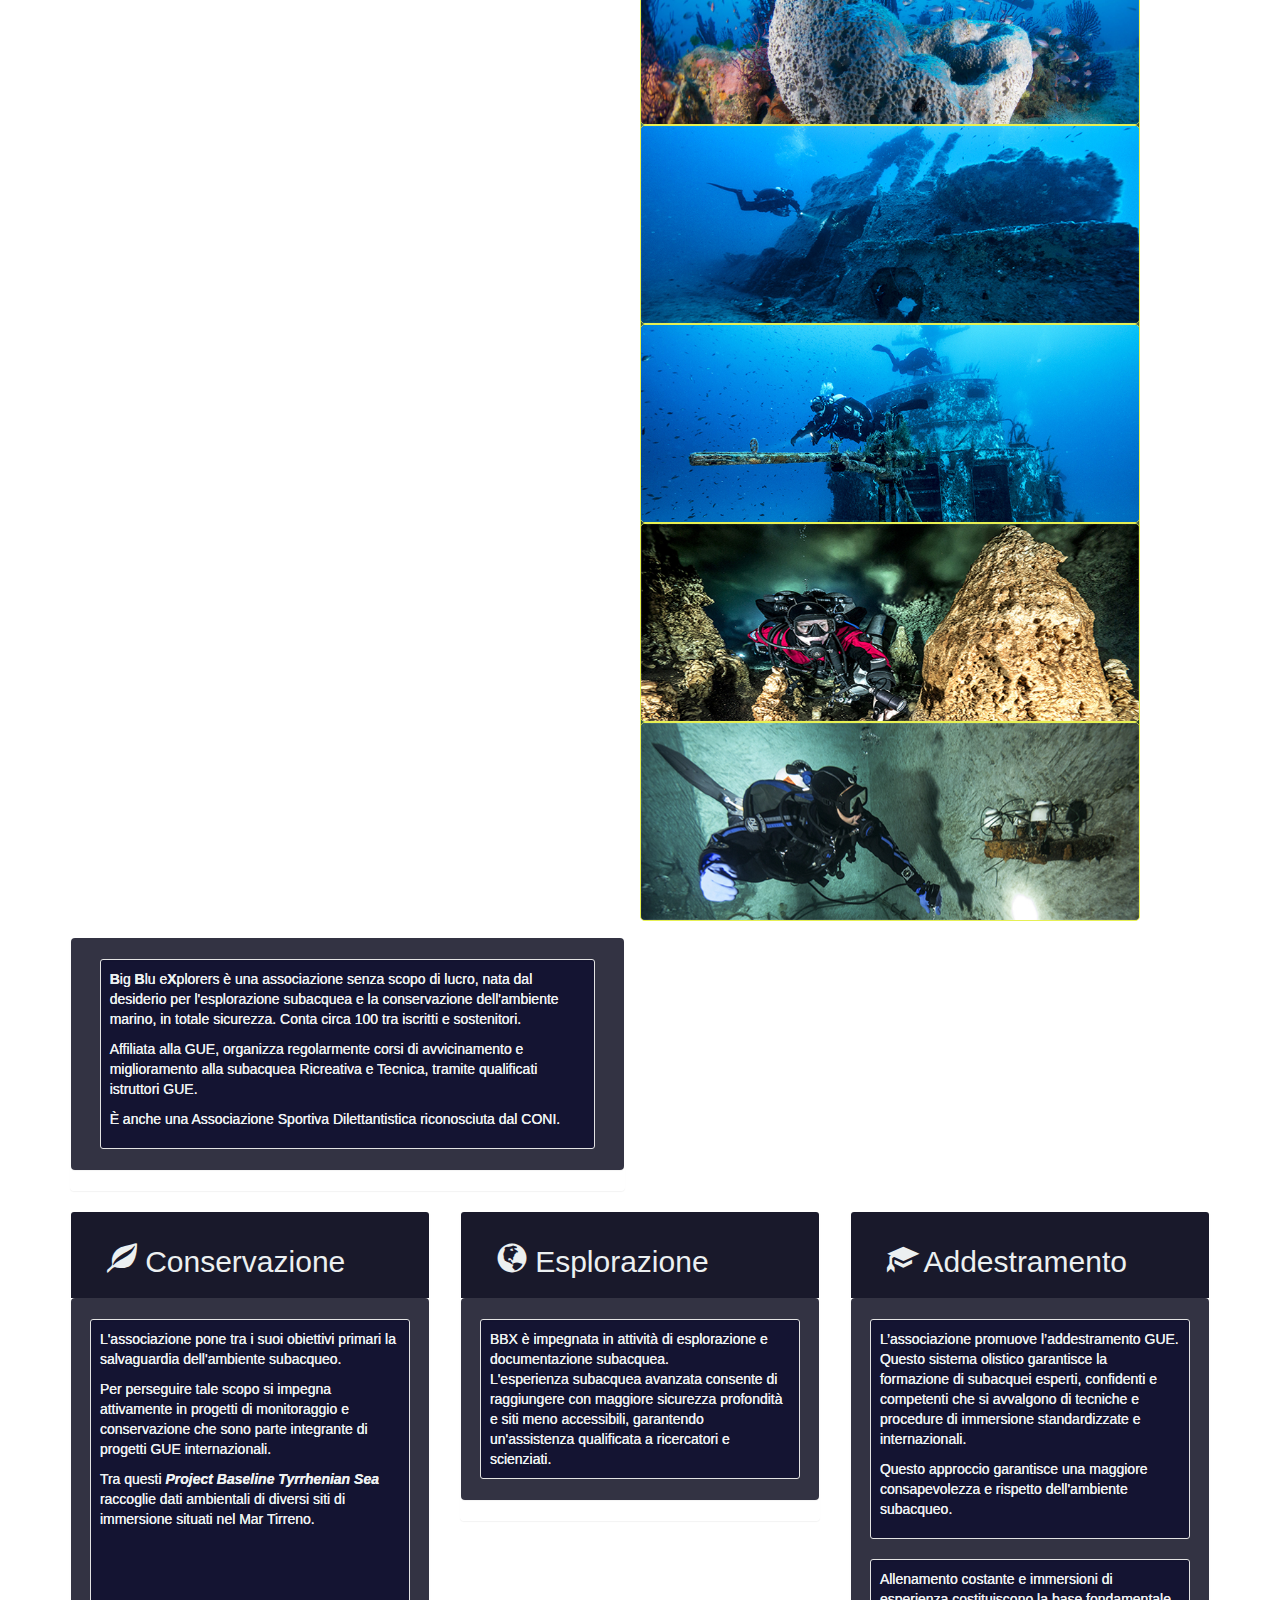
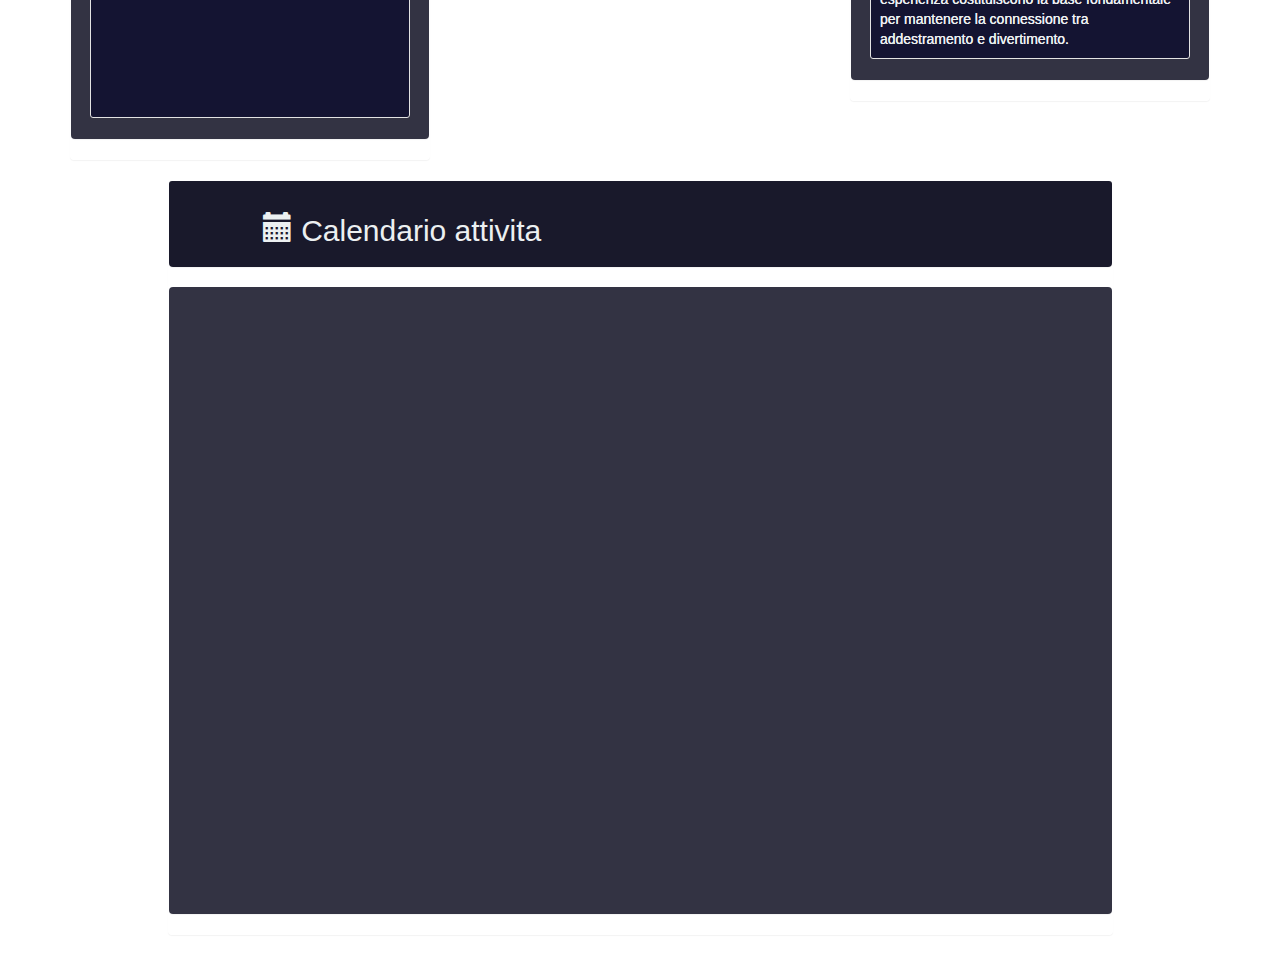
==== commit dfedc2e1: "Change" ====
--- a/WebContent/index.html
+++ b/WebContent/index.html
@@ -339,7 +339,23 @@
 		<div id="news_container">
 		</div>
 		<div id="calendario">
-		  <iframe src="https://calendar.google.com/calendar/embed?src=k4neikcli41bjk5rkcsn792j1k%40group.calendar.google.com&ctz=Europe%2FRome" style="border: 0" width="800" height="600" frameborder="0" scrolling="no"></iframe>
+		  <div class="row">
+		    <div class="col-sm-1">
+		    </div>
+		    <div class="col-sm-10">
+		      				<div class="panel panel-transparent">
+				  <div id="calendario" class="panel panel-heading">
+				    <h2><span class="glyphicon glyphicon-calendar" aria-hidden="true"></span> Calendario attivita</h2>
+				  </div>
+
+				  <div class="panel panel-body">
+    <iframe src="https://calendar.google.com/calendar/embed?src=k4neikcli41bjk5rkcsn792j1k%40group.calendar.google.com&ctz=Europe%2FRome" style="border: 0" width="800" height="600" frameborder="0" scrolling="no"></iframe>
+		    </div>
+		    </div>
+		    </div>
+		    <div class="col-sm-1">
+		    </div>
+		  </div>
 		</div>
 
 	</div>
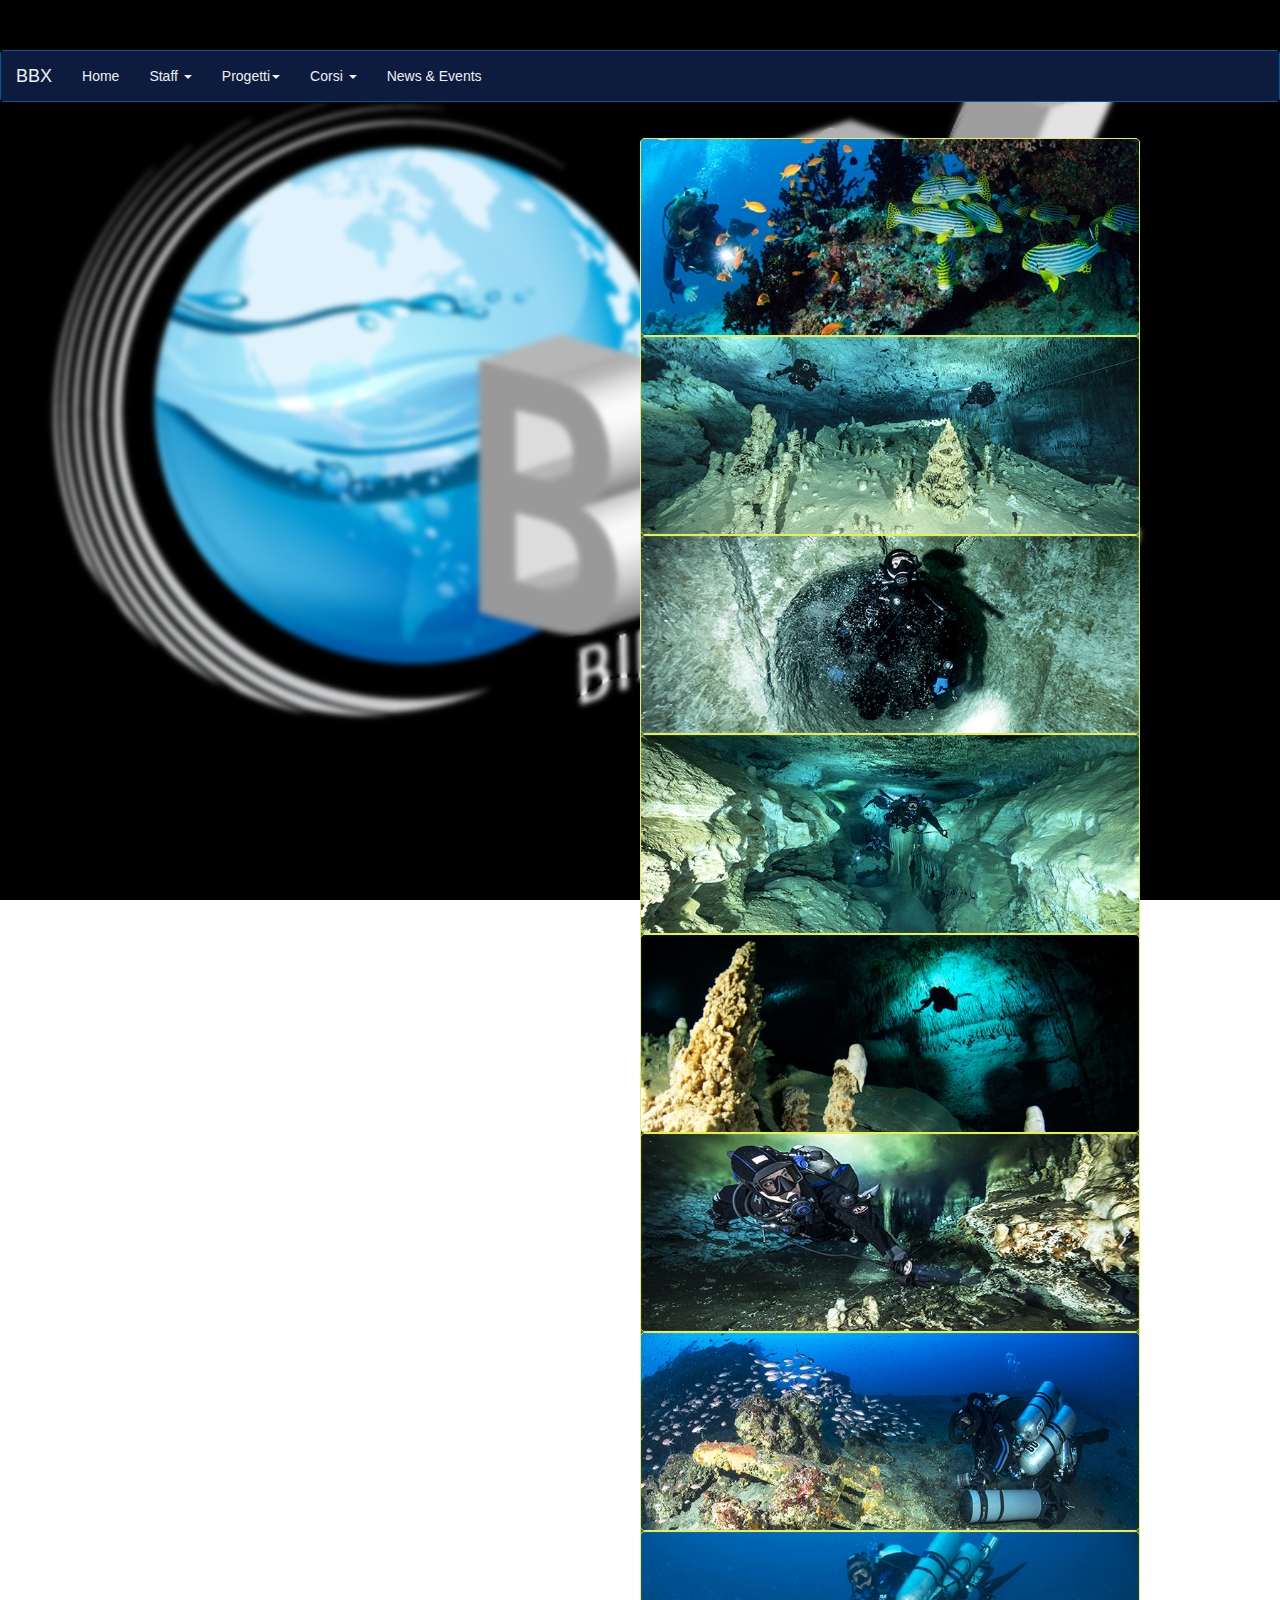
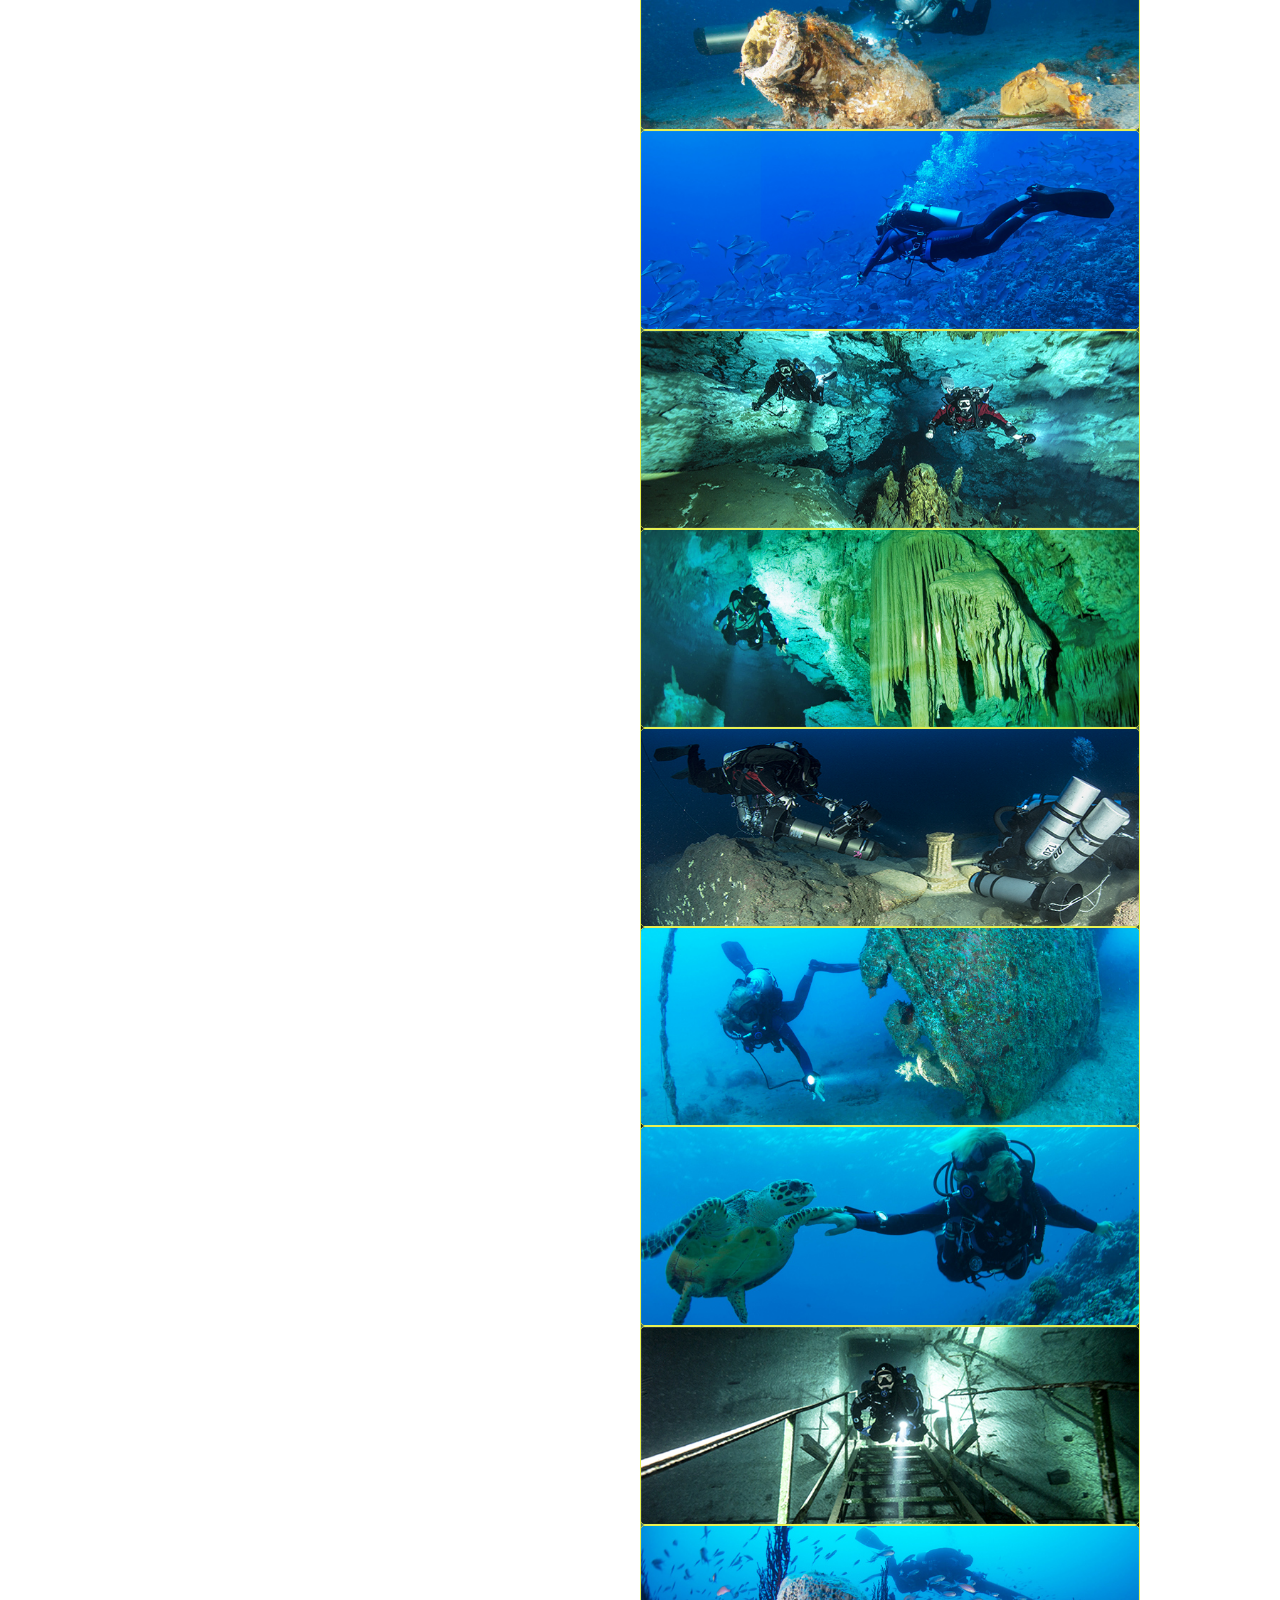
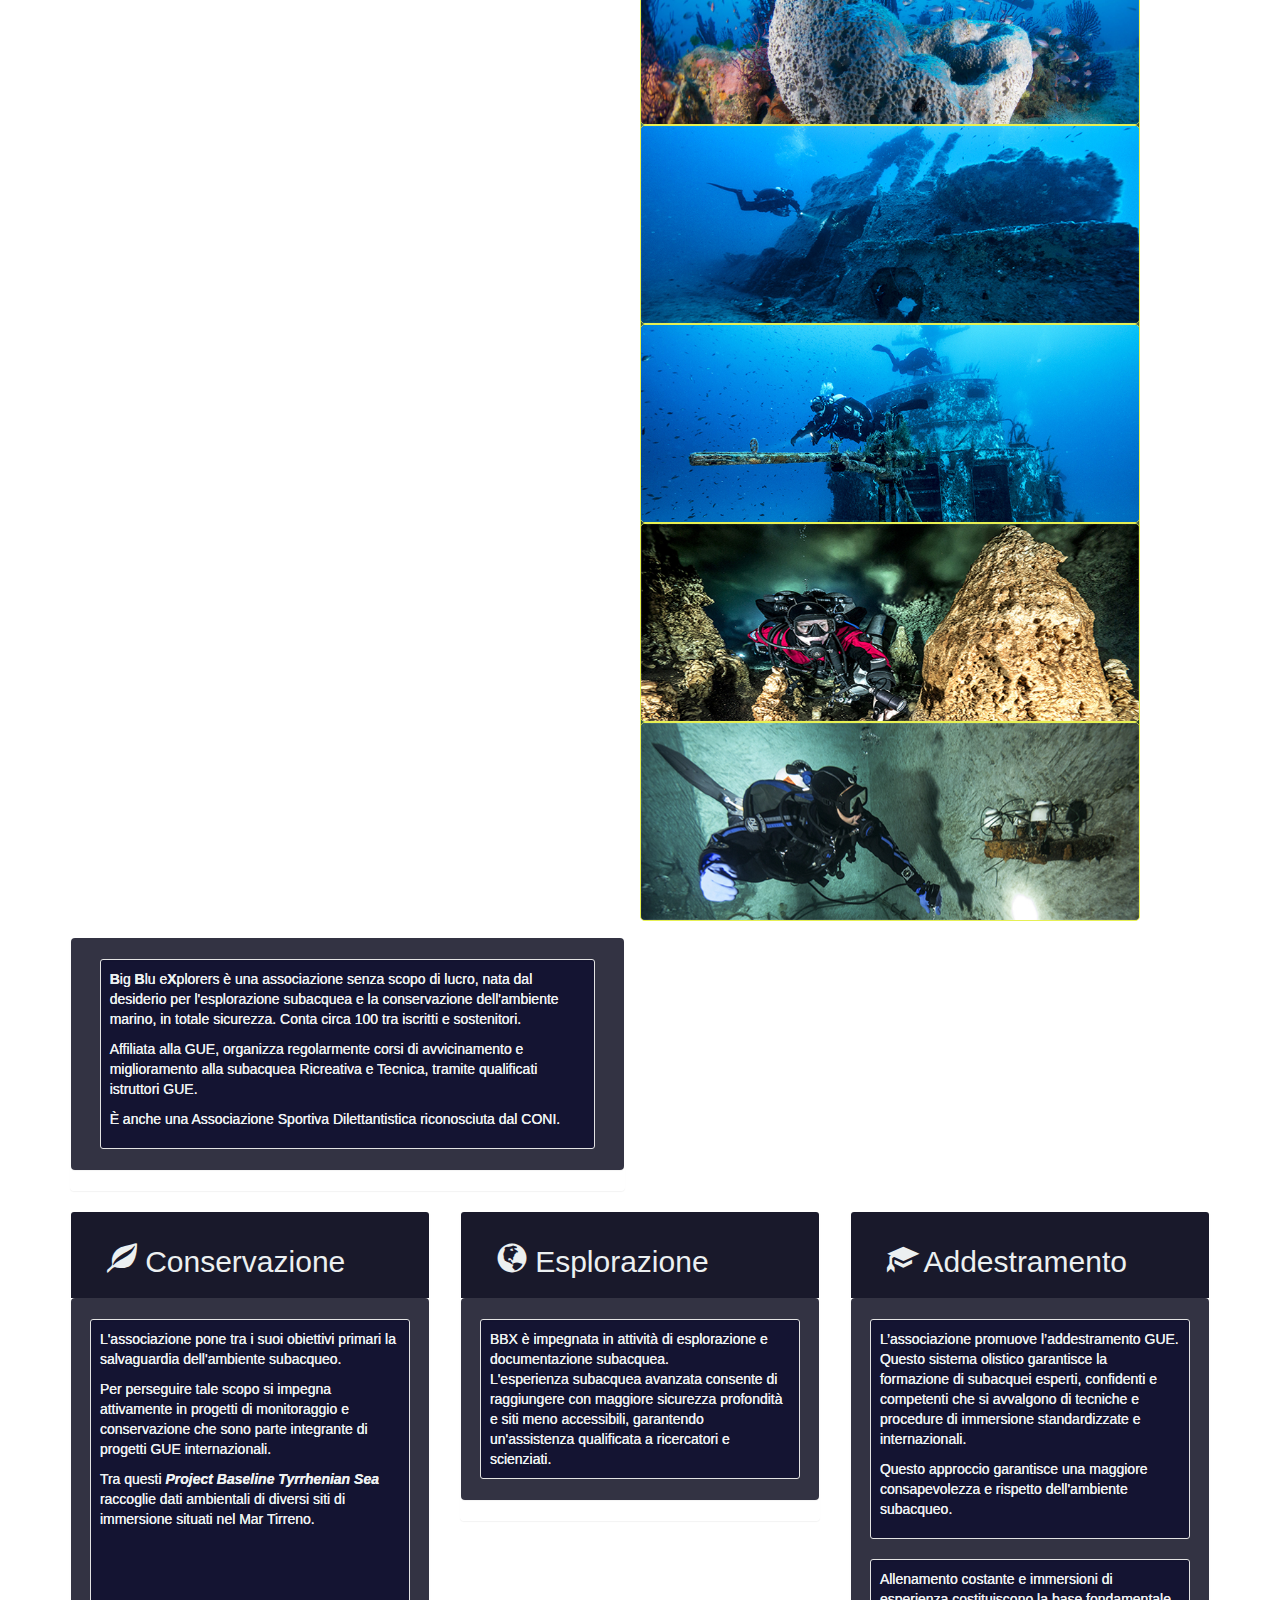
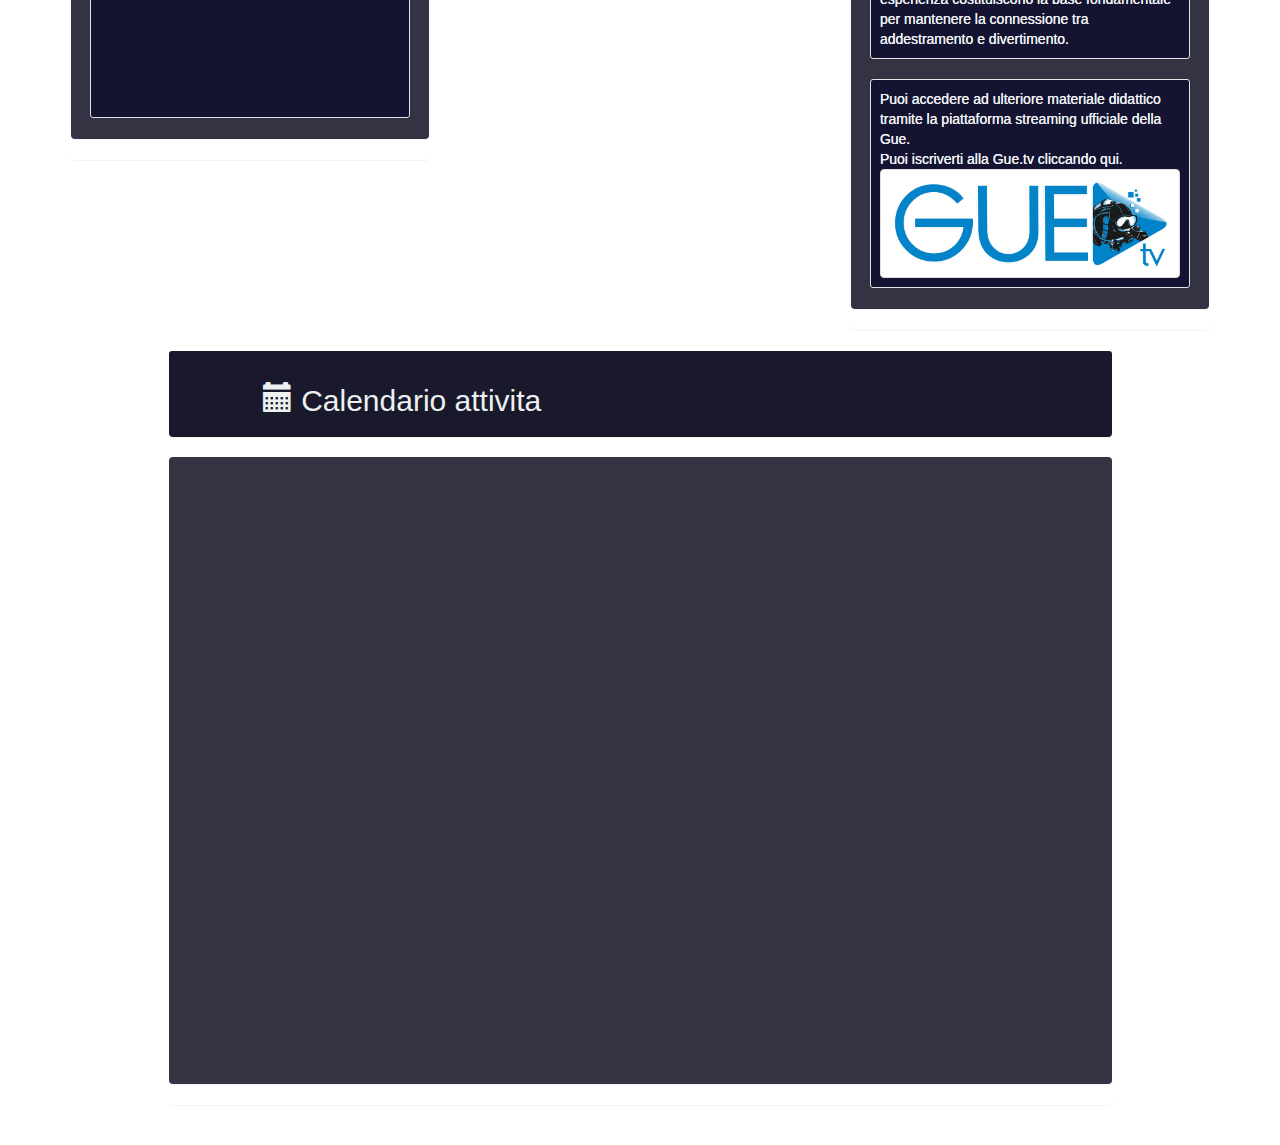
==== commit 236278bf: "Change" ====
--- a/WebContent/index.html
+++ b/WebContent/index.html
@@ -329,8 +329,13 @@
 					      Questo approccio garantisce una maggiore consapevolezza e rispetto dell'ambiente subacqueo.
 					    </p>
 </div>
-						<div class="well well-sm">Allenamento costante e immersioni di esperienza costituiscono la base
-							fondamentale per mantenere la connessione tra addestramento e divertimento.</div>
+					  <div class="well well-sm">Allenamento costante e immersioni di esperienza costituiscono la base
+					    fondamentale per mantenere la connessione tra addestramento e divertimento.</div>
+					  <div class="well well-sm">Puoi accedere ad ulteriore materiale didattico tramite la piattaforma streaming ufficiale della Gue. <br>
+					    Puoi iscriverti alla Gue.tv cliccando qui.
+					    <img
+								src="images/gue-tv-logo.png" class="img-thumbnail" href="https://gue.tv/?via=BigBlueXplorers"> </a></li>
+					  </div>
 					</div>
 				</div>
 			</div>
@@ -343,15 +348,15 @@
 		    <div class="col-sm-1">
 		    </div>
 		    <div class="col-sm-10">
-		      				<div class="panel panel-transparent">
-				  <div id="calendario" class="panel panel-heading">
-				    <h2><span class="glyphicon glyphicon-calendar" aria-hidden="true"></span> Calendario attivita</h2>
-				  </div>
-
-				  <div class="panel panel-body">
-    <iframe src="https://calendar.google.com/calendar/embed?src=k4neikcli41bjk5rkcsn792j1k%40group.calendar.google.com&ctz=Europe%2FRome" style="border: 0" width="800" height="600" frameborder="0" scrolling="no"></iframe>
-		    </div>
-		    </div>
+		      <div class="panel panel-transparent">
+			<div id="calendario" class="panel panel-heading">
+			  <h2><span class="glyphicon glyphicon-calendar" aria-hidden="true"></span> Calendario attivita</h2>
+			</div>
+
+			<div class="panel panel-body">
+			  <iframe src="https://calendar.google.com/calendar/embed?src=k4neikcli41bjk5rkcsn792j1k%40group.calendar.google.com&ctz=Europe%2FRome" style="border: 0" width="800" height="600" frameborder="0" scrolling="no"></iframe>
+			</div>
+		      </div>
 		    </div>
 		    <div class="col-sm-1">
 		    </div>
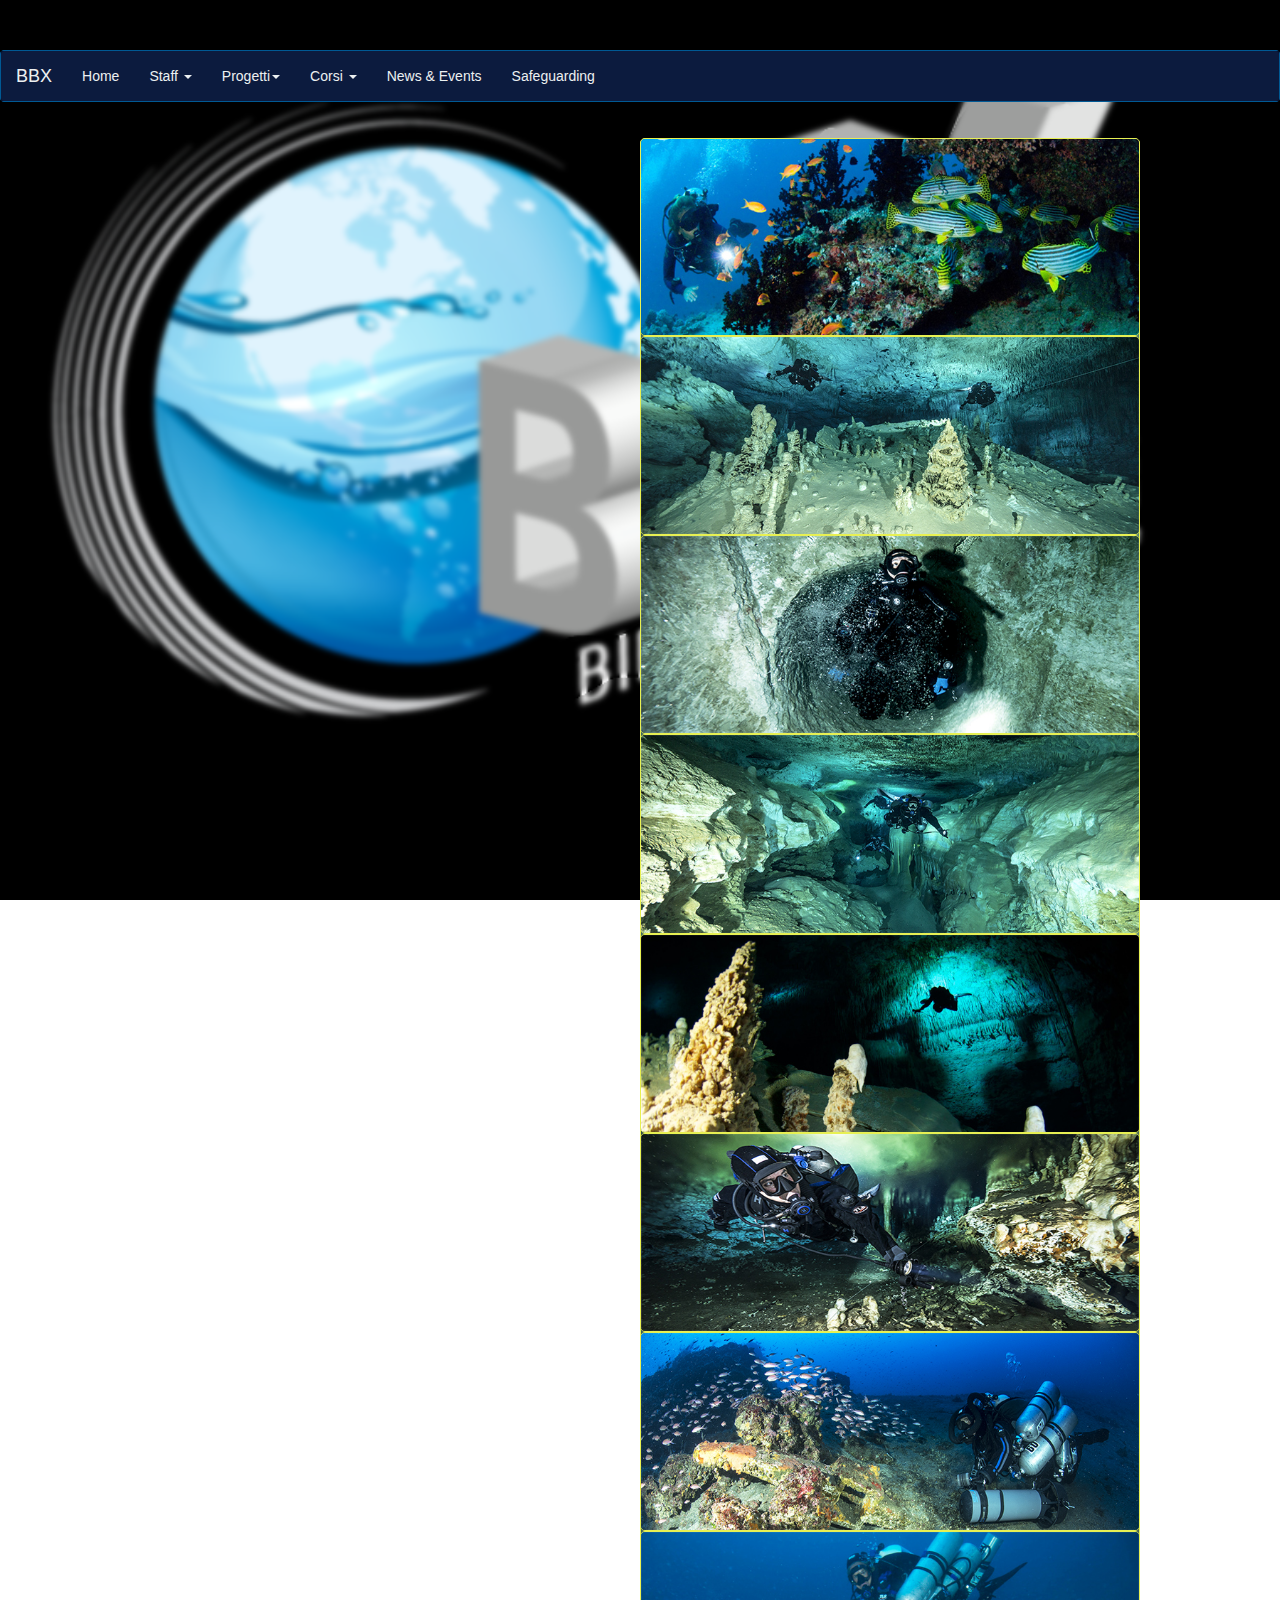
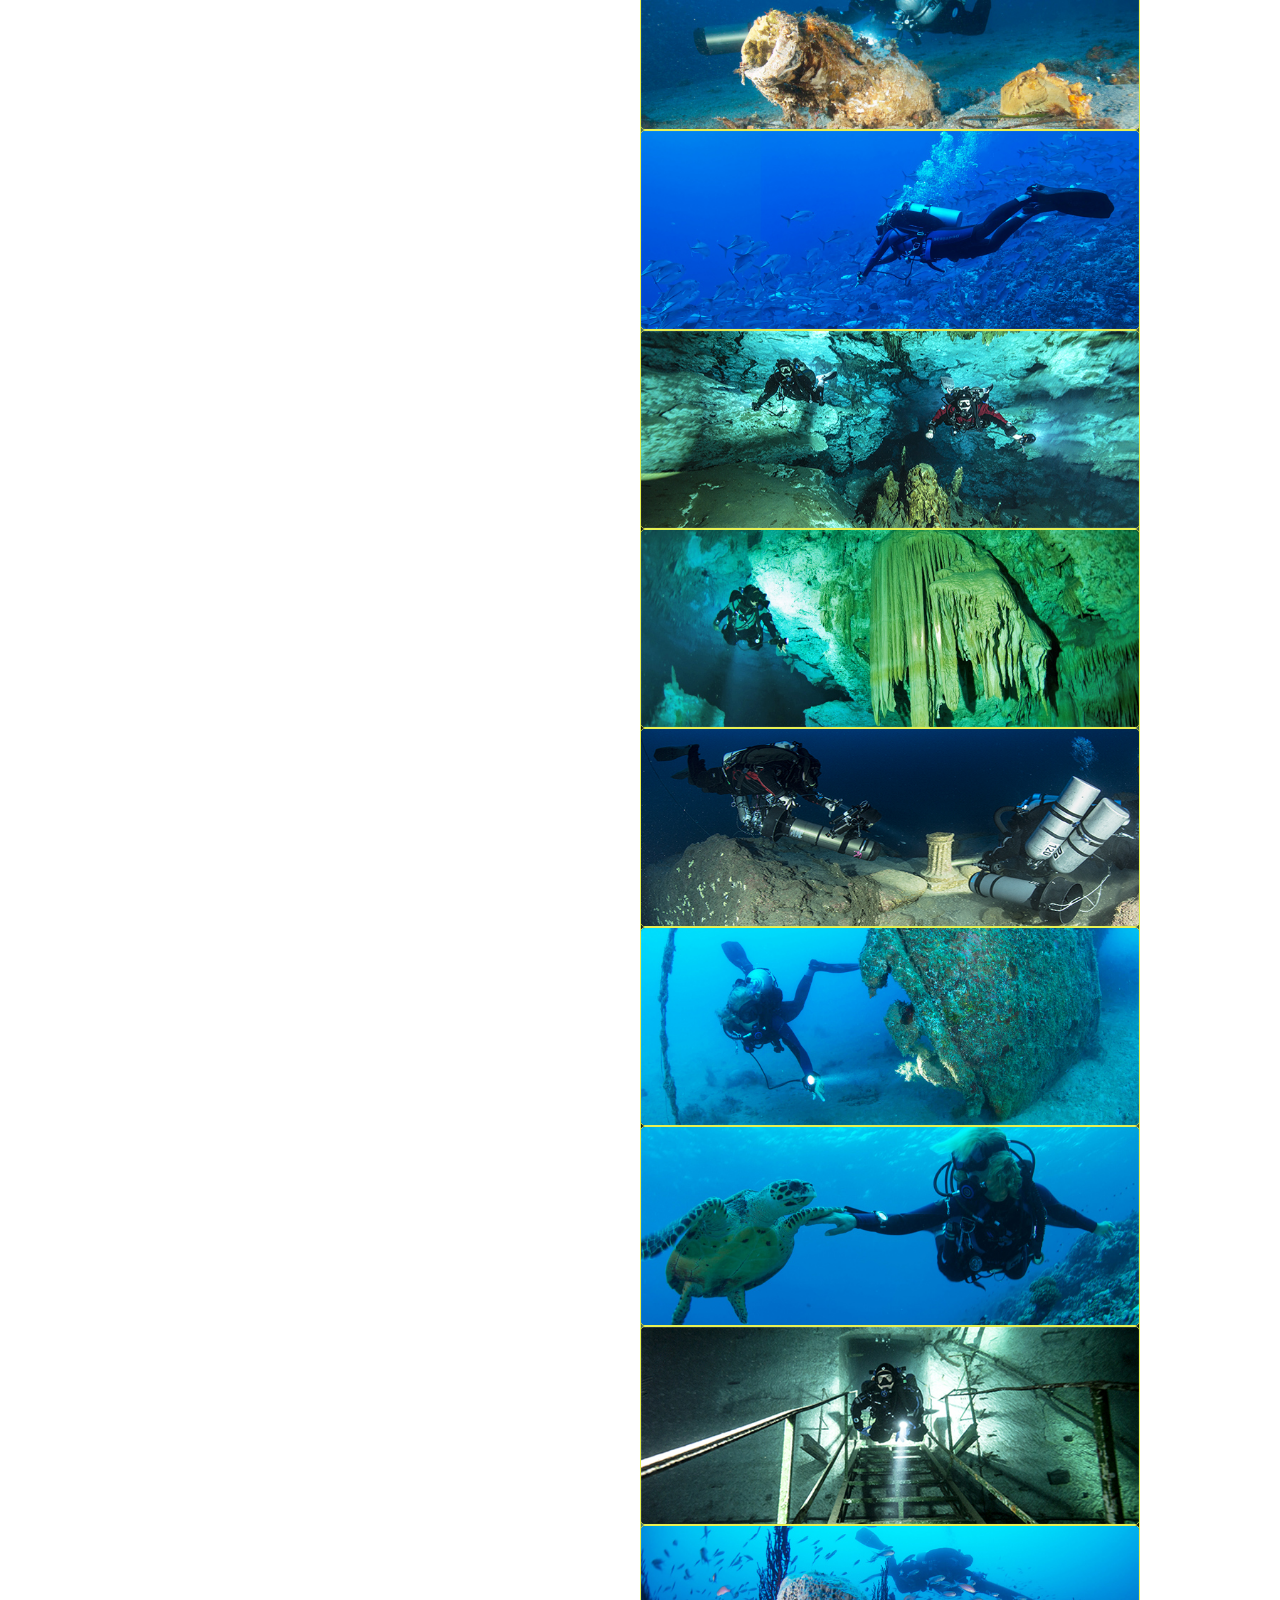
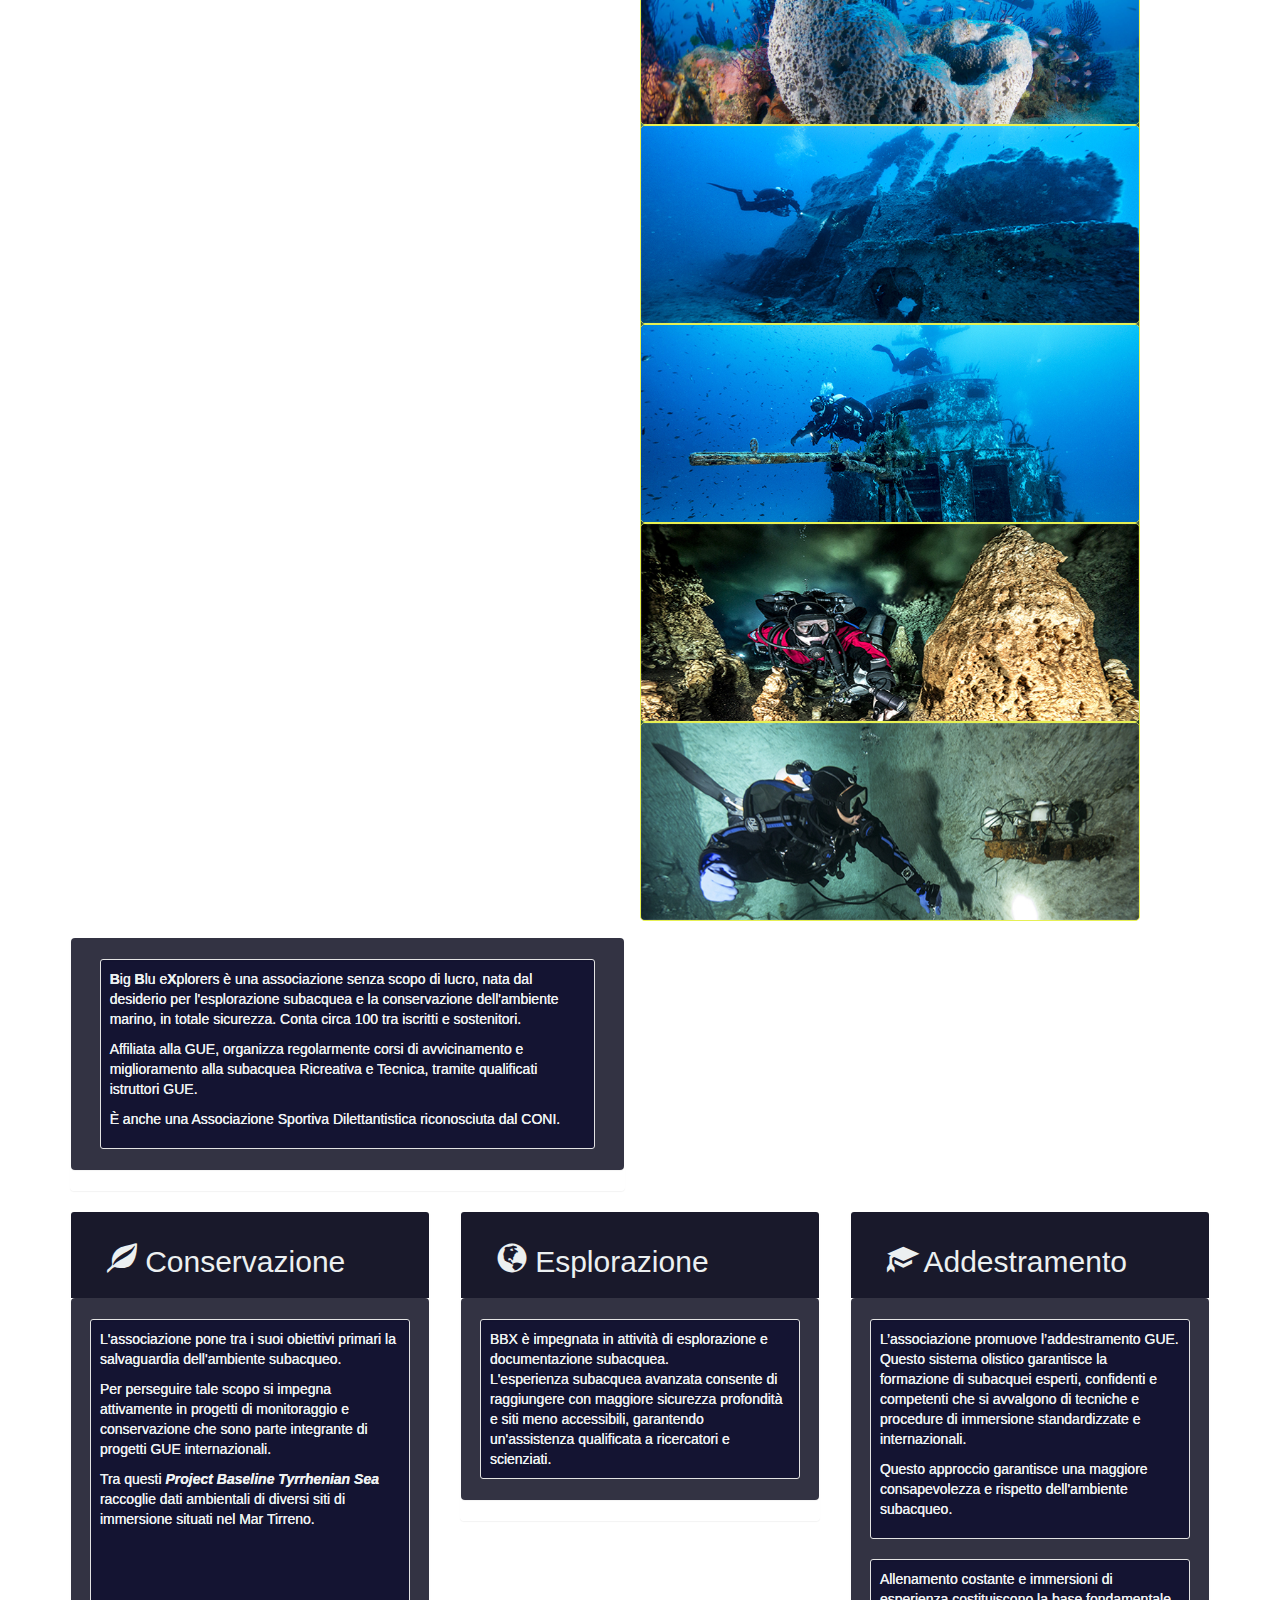
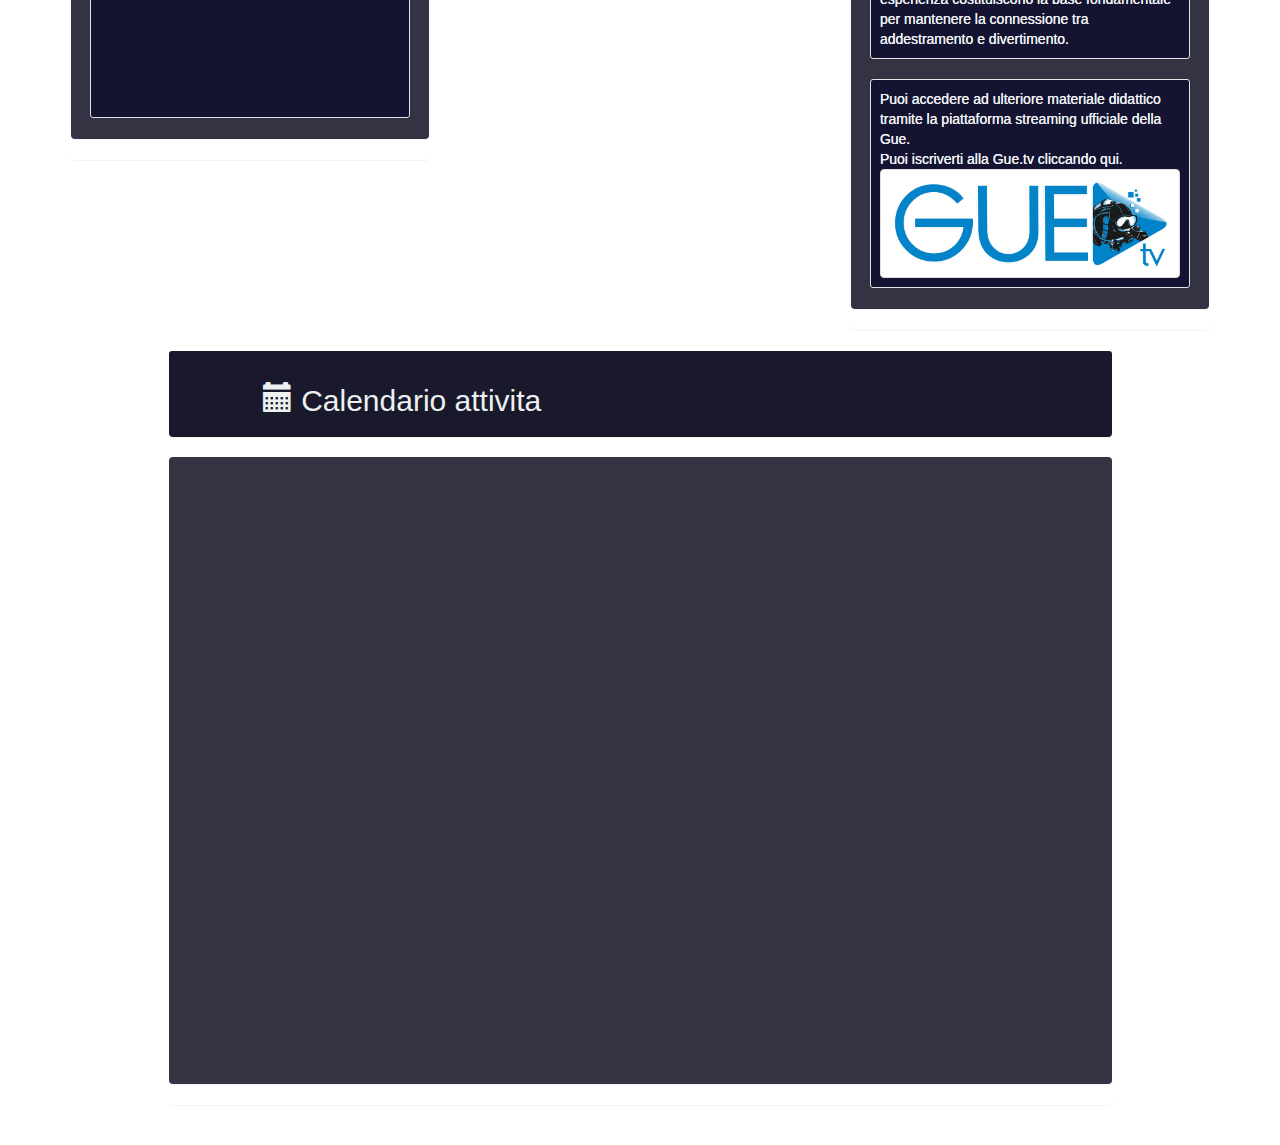
==== commit ee7efd6d: "added ReCAVID menu" ====
--- a/WebContent/index.html
+++ b/WebContent/index.html
@@ -177,7 +177,8 @@
 				    <li><a href="corsi.html#rebreather">Rebreather</a></li>
 				  </ul>
 				</li>
-				<li class=""><a href="news.html">News &amp; Events</a></li><!-- Menu -->
+				<li class=""><a href="news.html">News &amp; Events</a></li>
+				<li class=""><a href="safeguarding.html">Safeguarding</a></li><!-- Menu -->
 			</ul>
 		</div>
 	</nav>
